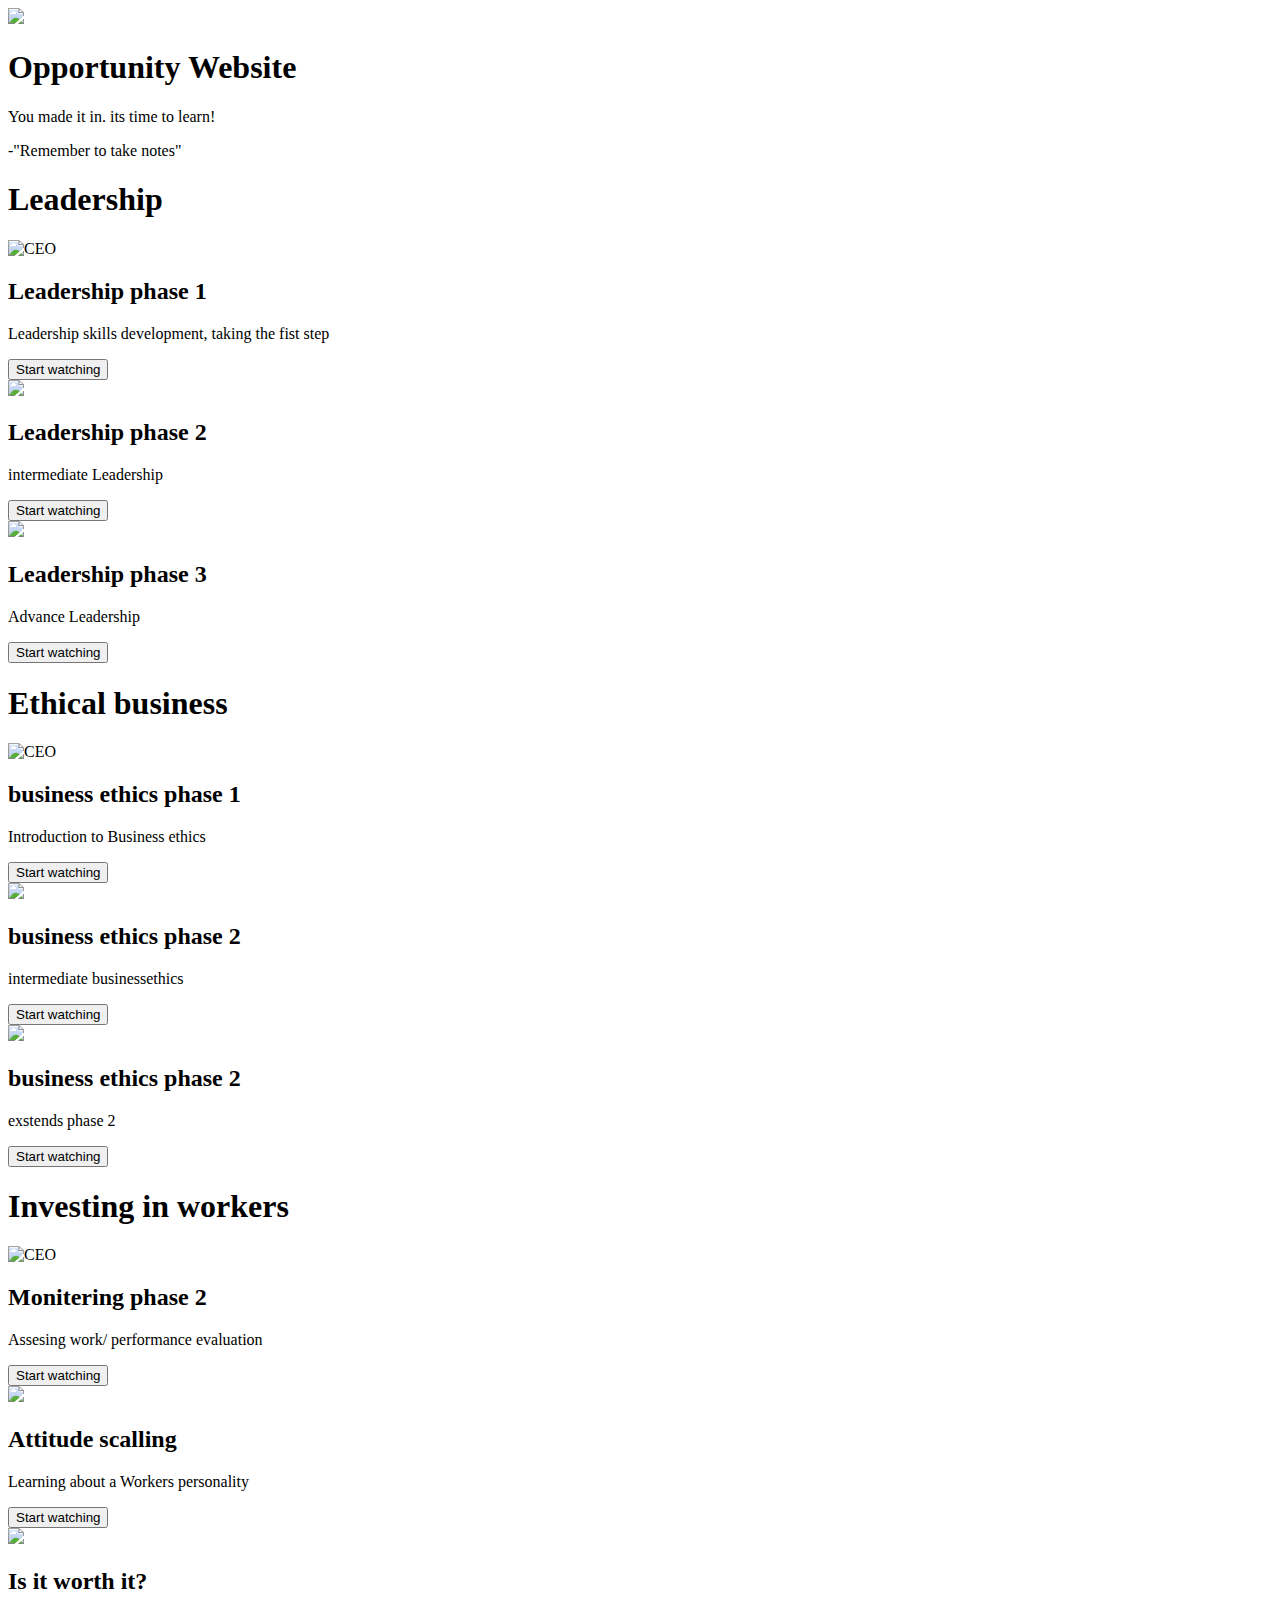
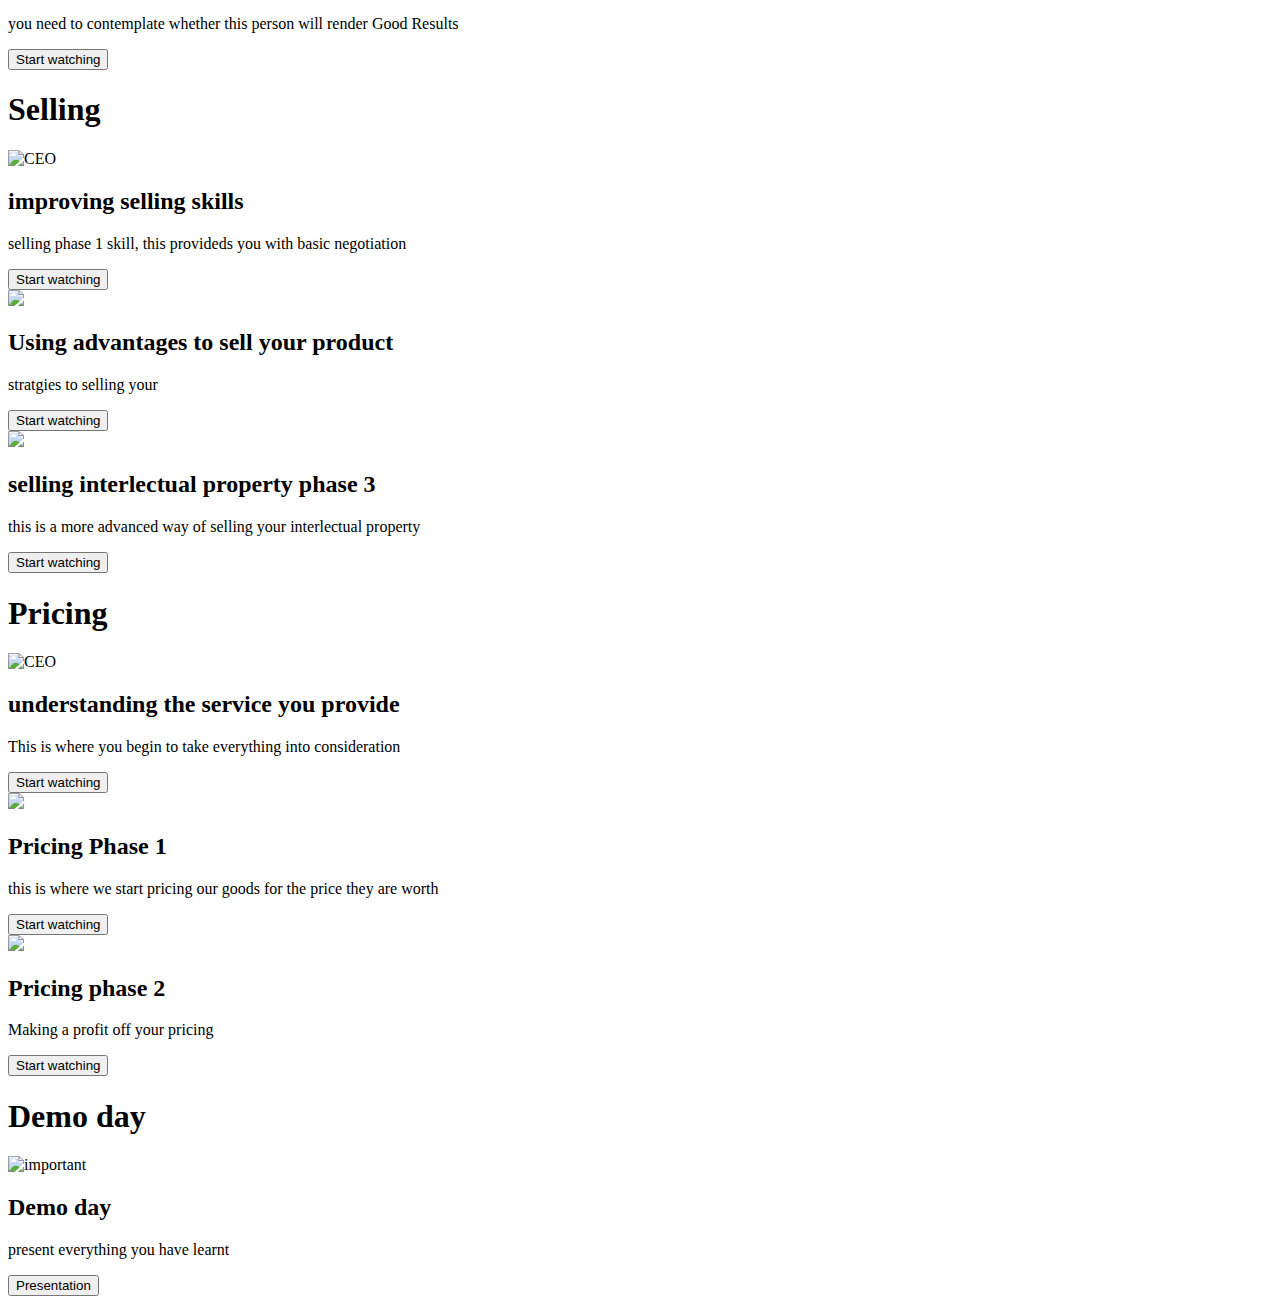
==== Learning.html @ a80efd55 "Add files via upload" ====
<!DOCTYPE html>
<html lang="en">
  <head>
    <meta charset="UTF-8" />
    <meta name="viewport" content="width=device-width, initial-scale=1.0" />
    <title>Opportunity</title>
    <link rel="stylesheet" href="style.css" />
    <link
      rel="stylesheet"
      href="https://cdnjs.cloudflare.com/ajax/libs/font-awesome/5.13.0/css/all.min.css"
    />
    <link
      href="https://fonts.googleapis.com/css2?family=Baloo+Da+2:wght@400;500;600;700;800&family=Josefin+Slab:ital,wght@0,400;0,600;1,300;1,400;1,600&family=Muli:ital,wght@0,300;0,400;0,500;1,300;1,400;1,500&display=swap"
      rel="stylesheet"
    />

</head>
<header class="header">
    <div class="img-wrapper">
      <img src="images/bg.jpg" />
    </div>
    <div class="banner">
      <h1>Opportunity Website</h1>
      <p>
        You made it in.  its time to learn!
       </p>

       <p>-"Remember to take notes"</p>
    </div>
  </header>


<section class="team">
    <div class="section-header">
      <h1 class="section-heading">Leadership </h1>
      <div class="underline"></div>
    </div>
    <div class="cards-wrapper">
      <div class="card" data-tilt>
        <div class="card-img-wrapper">
          <img src="images/LEAD-1.JPG" alt="CEO" />
        </div>
        <div class="card-info">
          <h2>Leadership phase 1  </h2>
          <h3></h3>
          <p>
            Leadership skills development, taking the fist step
          </p>
          <form method="get" action="#"><button type="submit">Start watching</button></form>
        </div>
      </div>
      <div class="card" data-tilt>
        <div class="card-img-wrapper">
          <img src="images/LEAD-2.JPG"  />
        </div>
        <div class="card-info">
          <h2>Leadership phase 2</h2>
         
          <p>
           intermediate Leadership
          </p>
          <form method="get" action="#"><button type="submit">Start watching</button></form>
        </div>
      </div>
      <div class="card" data-tilt>
        <div class="card-img-wrapper">
          <img src="images/LEAD-3.jpg" />
        </div>
        <div class="card-info">
          <h2>Leadership phase 3</h2>
          
          <p>
            Advance Leadership 
          </p>
          <form method="get" action="#"><button type="submit">Start watching</button></form>
        </div>
      </div>
    </div>
  </section>



  <section class="team">
    <div class="section-header">
      <h1 class="section-heading">Ethical business</h1>
      <div class="underline"></div>
    </div>
    <div class="cards-wrapper">
      <div class="card" data-tilt>
        <div class="card-img-wrapper">
          <img src="images/ethic-JPG.png" alt="CEO" />
        </div>
        <div class="card-info">
          <h2>business ethics phase 1 </h2>
          <h3></h3>
          <p>
           Introduction to Business ethics
          </p>
          <form method="get" action="#"><button type="submit">Start watching</button></form>
        </div>
      </div>
      <div class="card" data-tilt>
        <div class="card-img-wrapper">
          <img src="images/ethics-2.jpg"  />
        </div>
        <div class="card-info">
          <h2>business ethics phase 2</h2>
         
          <p>
           intermediate businessethics 
          </p>
          <form method="get" action="#"><button type="submit">Start watching</button></form>
        </div>
      </div>
      <div class="card" data-tilt>
        <div class="card-img-wrapper">
          <img src="images/ethic-1.jpg" />
        </div>
        <div class="card-info">
          <h2>business ethics phase 2</h2>
          
          <p>
            exstends phase 2
          </p>
          <form method="get" action="#"><button type="submit">Start watching</button></form>
        </div>
      </div>
    </div>
  </section>








  <section class="team">
    <div class="section-header">
      <h1 class="section-heading">Investing in workers</h1>
      <div class="underline"></div>
    </div>
    <div class="cards-wrapper">
      <div class="card" data-tilt>
        <div class="card-img-wrapper">
          <img src="images/Moni.png" alt="CEO" />
        </div>
        <div class="card-info">
          <h2>Monitering phase 2 </h2>
          <p>
            Assesing work/ performance evaluation 
          </p>
          <form method="get" action="#"><button type="submit">Start watching</button></form>
        </div>
      </div>
      <div class="card" data-tilt>
        <div class="card-img-wrapper">
          <img src="images/Att-1.JPG"  />
        </div>
        <div class="card-info">
          <h2>Attitude scalling </h2>
         
          <p>
           Learning about a Workers personality
          </p>
          <form method="get" action="#"><button type="submit">Start watching</button></form>
        </div>
      </div>
      <div class="card" data-tilt>
        <div class="card-img-wrapper">
          <img src="images/risk.JPG" />
        </div>
        <div class="card-info">
          <h2>Is it worth it?</h2>
          
          <p>
           you need to contemplate whether this person will render Good Results 
          </p>
          <form method="get" action="#"><button type="submit">Start watching</button></form>
        </div>
      </div>
    </div>
  </section>







  <section class="team">
    <div class="section-header">
      <h1 class="section-heading">Selling </h1>
      <div class="underline"></div>
    </div>
    <div class="cards-wrapper">
      <div class="card" data-tilt>
        <div class="card-img-wrapper">
          <img src="images/selling.png" alt="CEO" />
        </div>
        <div class="card-info">
          <h2>improving selling skills </h2>
          <h3></h3>
          <p>
            selling phase 1 skill, this provideds you with basic negotiation 
          </p>
          <form method="get" action="#"><button type="submit">Start watching</button></form>
        </div>
      </div>
      <div class="card" data-tilt>
        <div class="card-img-wrapper">
          <img src="images/straties.jpg"  />
        </div>
        <div class="card-info">
          <h2>Using advantages to sell your product</h2>
         
          <p>
            stratgies to selling your 
          </p>
          <form method="get" action="#"><button type="submit">Start watching</button></form>
        </div>
      </div>
      <div class="card" data-tilt>
        <div class="card-img-wrapper">
          <img src="images/sell.png" />
        </div>
        <div class="card-info">
          <h2>selling interlectual property phase 3 </h2>
          
          <p>
            this is a more advanced way of selling your interlectual property
          </p>
          <form method="get" action="#"><button type="submit">Start watching</button></form>
        </div>
      </div>
    </div>
  </section>





  <section class="team">
    <div class="section-header">
      <h1 class="section-heading">Pricing</h1>
      <div class="underline"></div>
    </div>
    <div class="cards-wrapper">
      <div class="card" data-tilt>
        <div class="card-img-wrapper">
          <img src="images/product.JPG" alt="CEO" />
        </div>
        <div class="card-info">
          <h2>understanding the service you provide </h2>
          <h3></h3>
          <p>
            This is where you begin to take everything into consideration
          </p>
          <form method="get" action="#"><button type="submit">Start watching</button></form>
        </div>
      </div>
      <div class="card" data-tilt>
        <div class="card-img-wrapper">
          <img src="images/cost.png"  />
        </div>
        <div class="card-info">
          <h2>Pricing Phase 1</h2>
         
          <p>
            this is where we start pricing our goods for the price they are worth
          </p>
          <form method="get" action="#"><button type="submit">Start watching</button></form>
        </div>
      </div>
      <div class="card" data-tilt>
        <div class="card-img-wrapper">
          <img src="images/price-2.jpg" />
        </div>
        <div class="card-info">
          <h2>Pricing phase 2 </h2>
          
          <p>
            Making a profit off your pricing 
          </p>
          <form method="get" action="#"><button type="submit">Start watching</button></form>
        </div>
      </div>
    </div>
  </section>


  <section class="team">
    <div class="section-header">
      <h1 class="section-heading">Demo day</h1>
      <div class="underline"></div>
    </div>
    <div class="cards-wrapper">
      <div class="card" data-tilt>
        <div class="card-img-wrapper">
          <img src="images/DEMOO.gif" alt="important" />
        </div>
        <div class="card-info">
          <h2>Demo day </h2>
          <h3></h3>
          <p>
            present everything you have learnt
          </p>
          <form method="get" action="Demoday.html"><button type="submit">Presentation</button></form>
        </div>
      </div>


<body>
    





<script src="script.js"></script>
<script
  src="https://code.jquery.com/jquery-3.5.1.js"
  integrity="sha256-QWo7LDvxbWT2tbbQ97B53yJnYU3WhH/C8ycbRAkjPDc="
  crossorigin="anonymous"
></script>
<script src="tilt.js"></script>
</body>
</html>
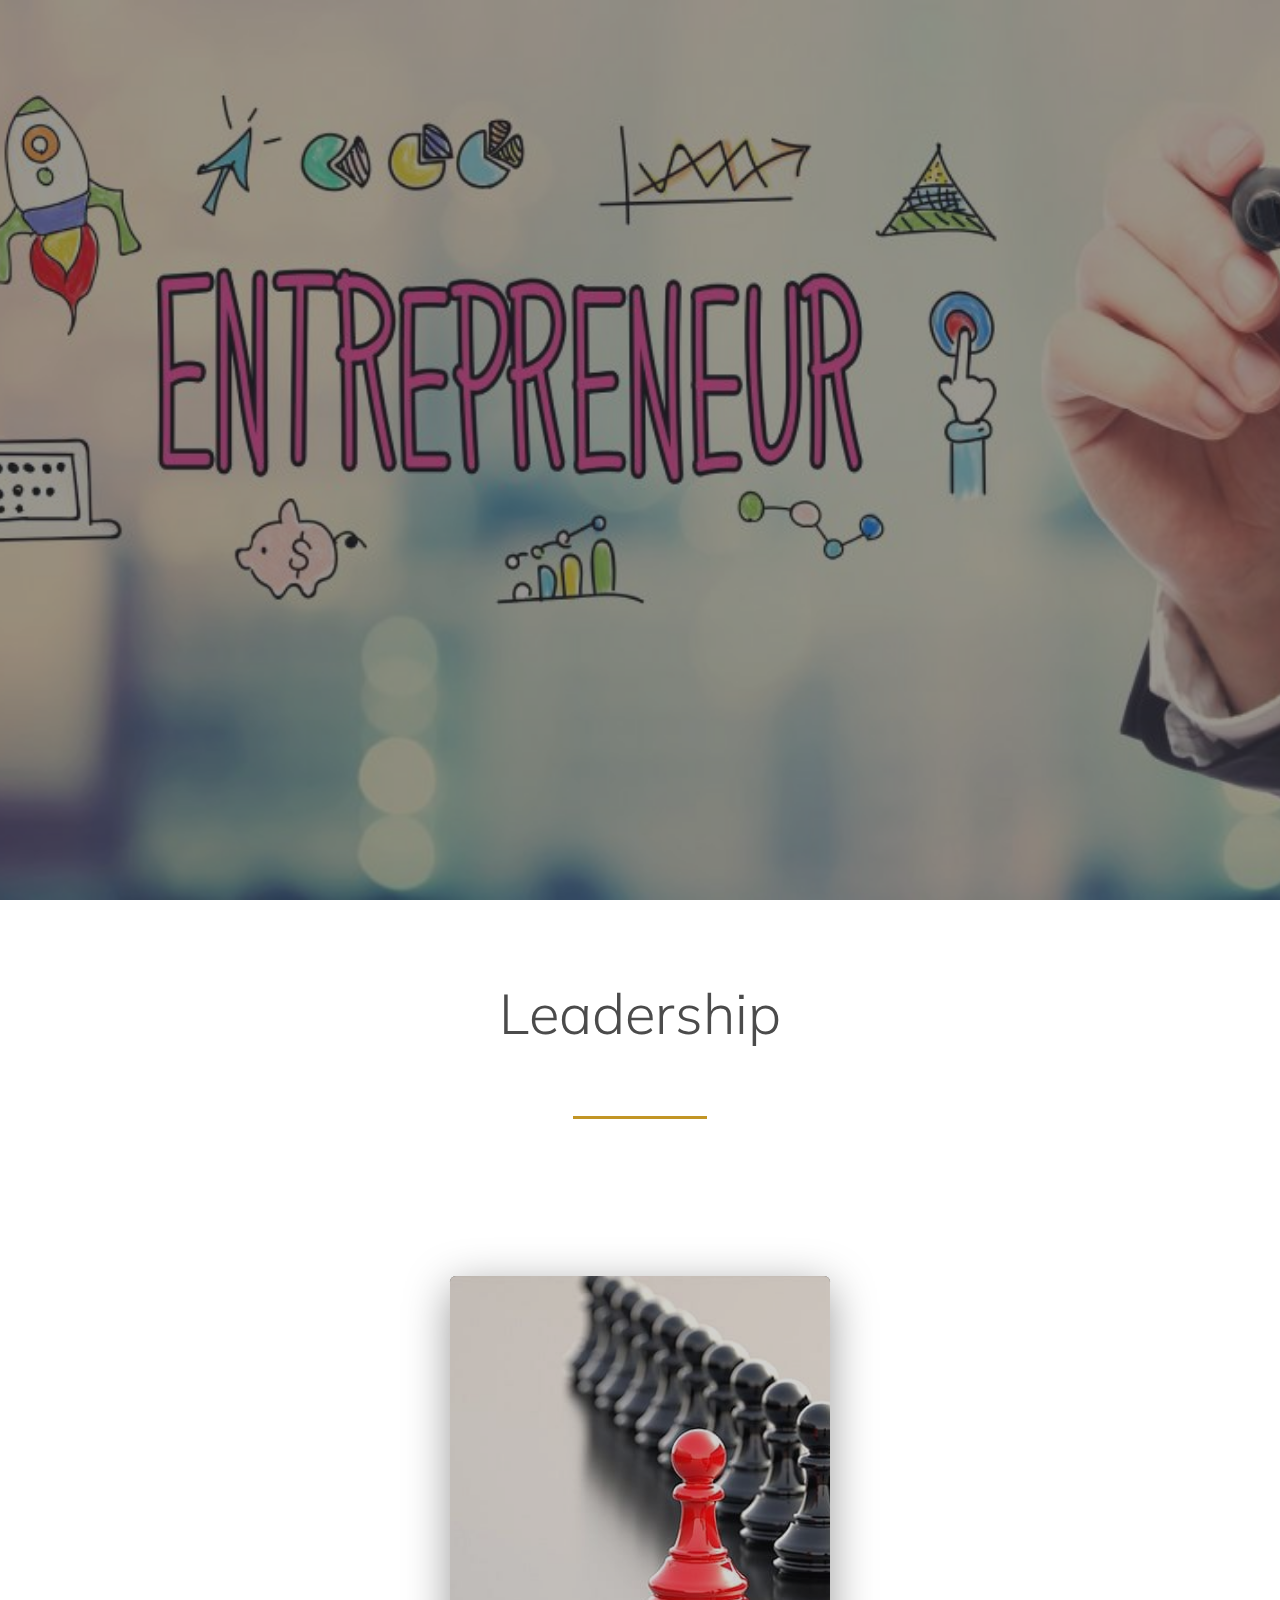
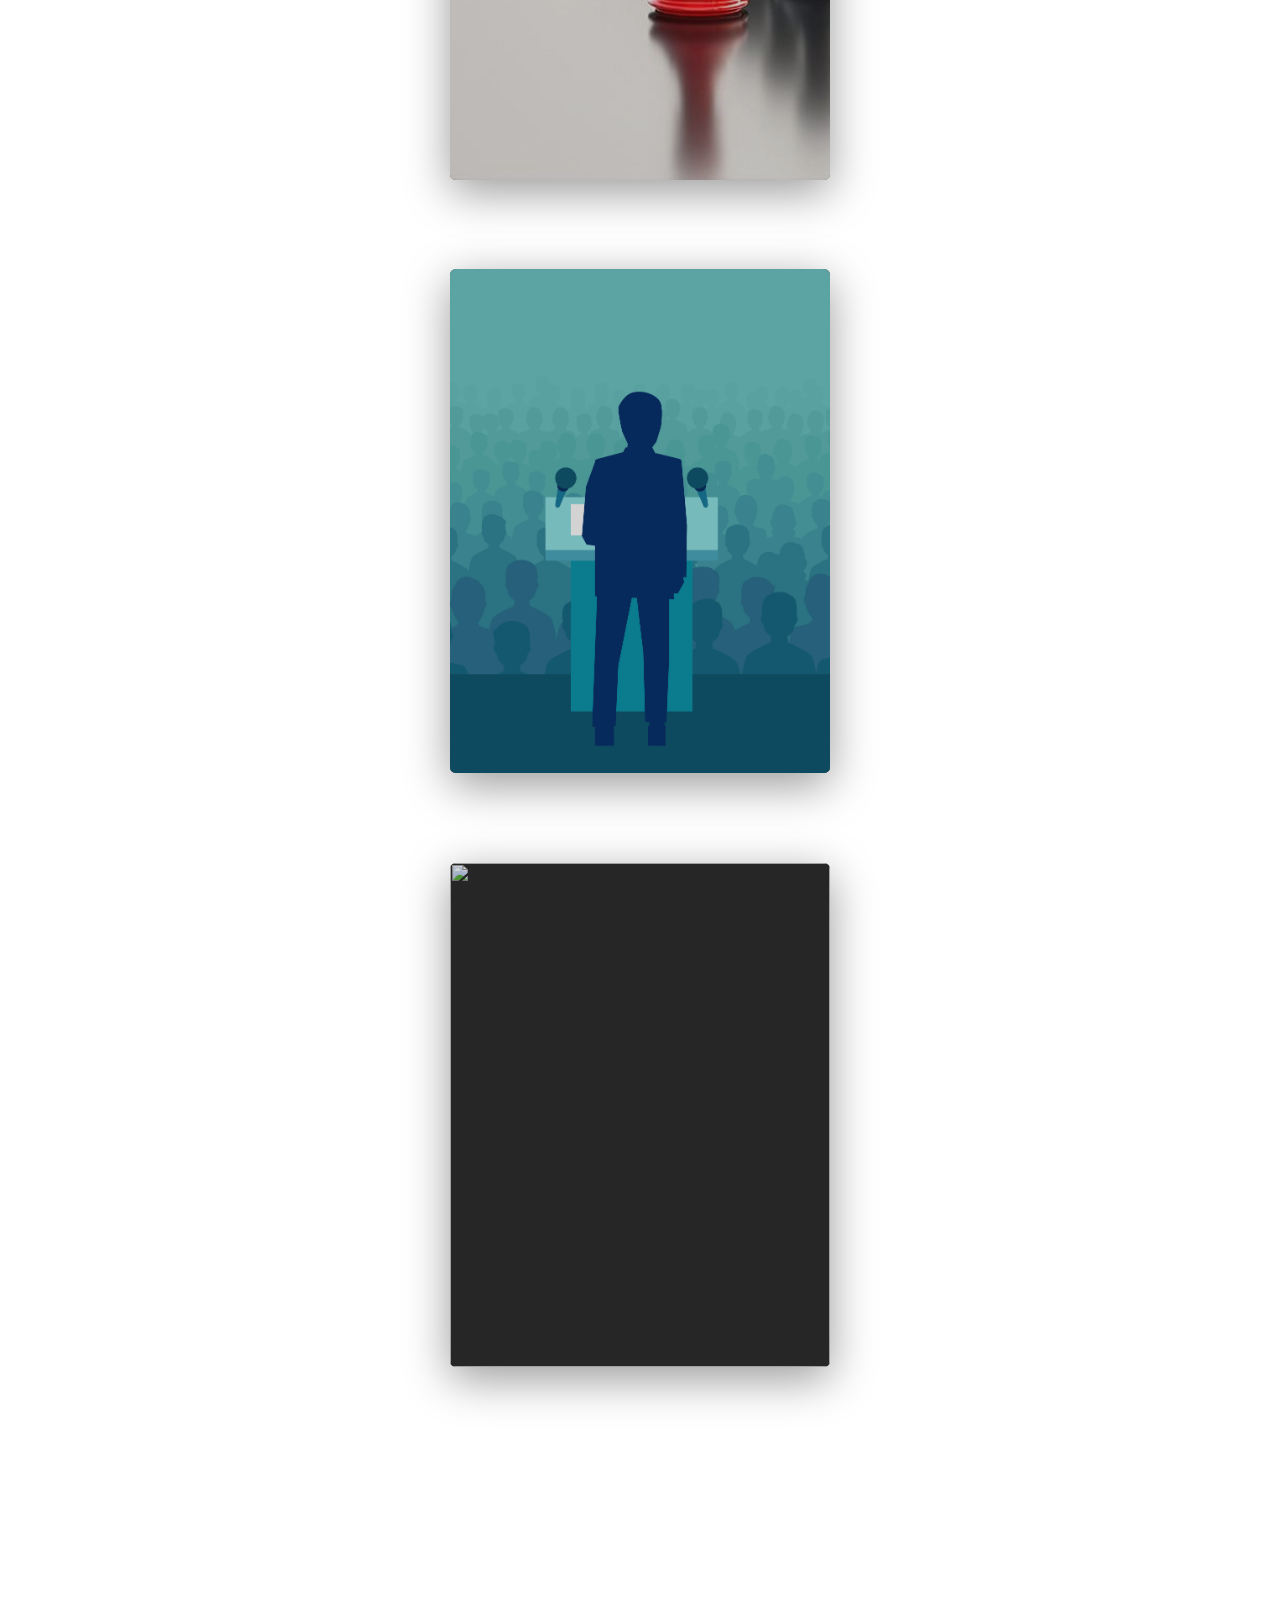
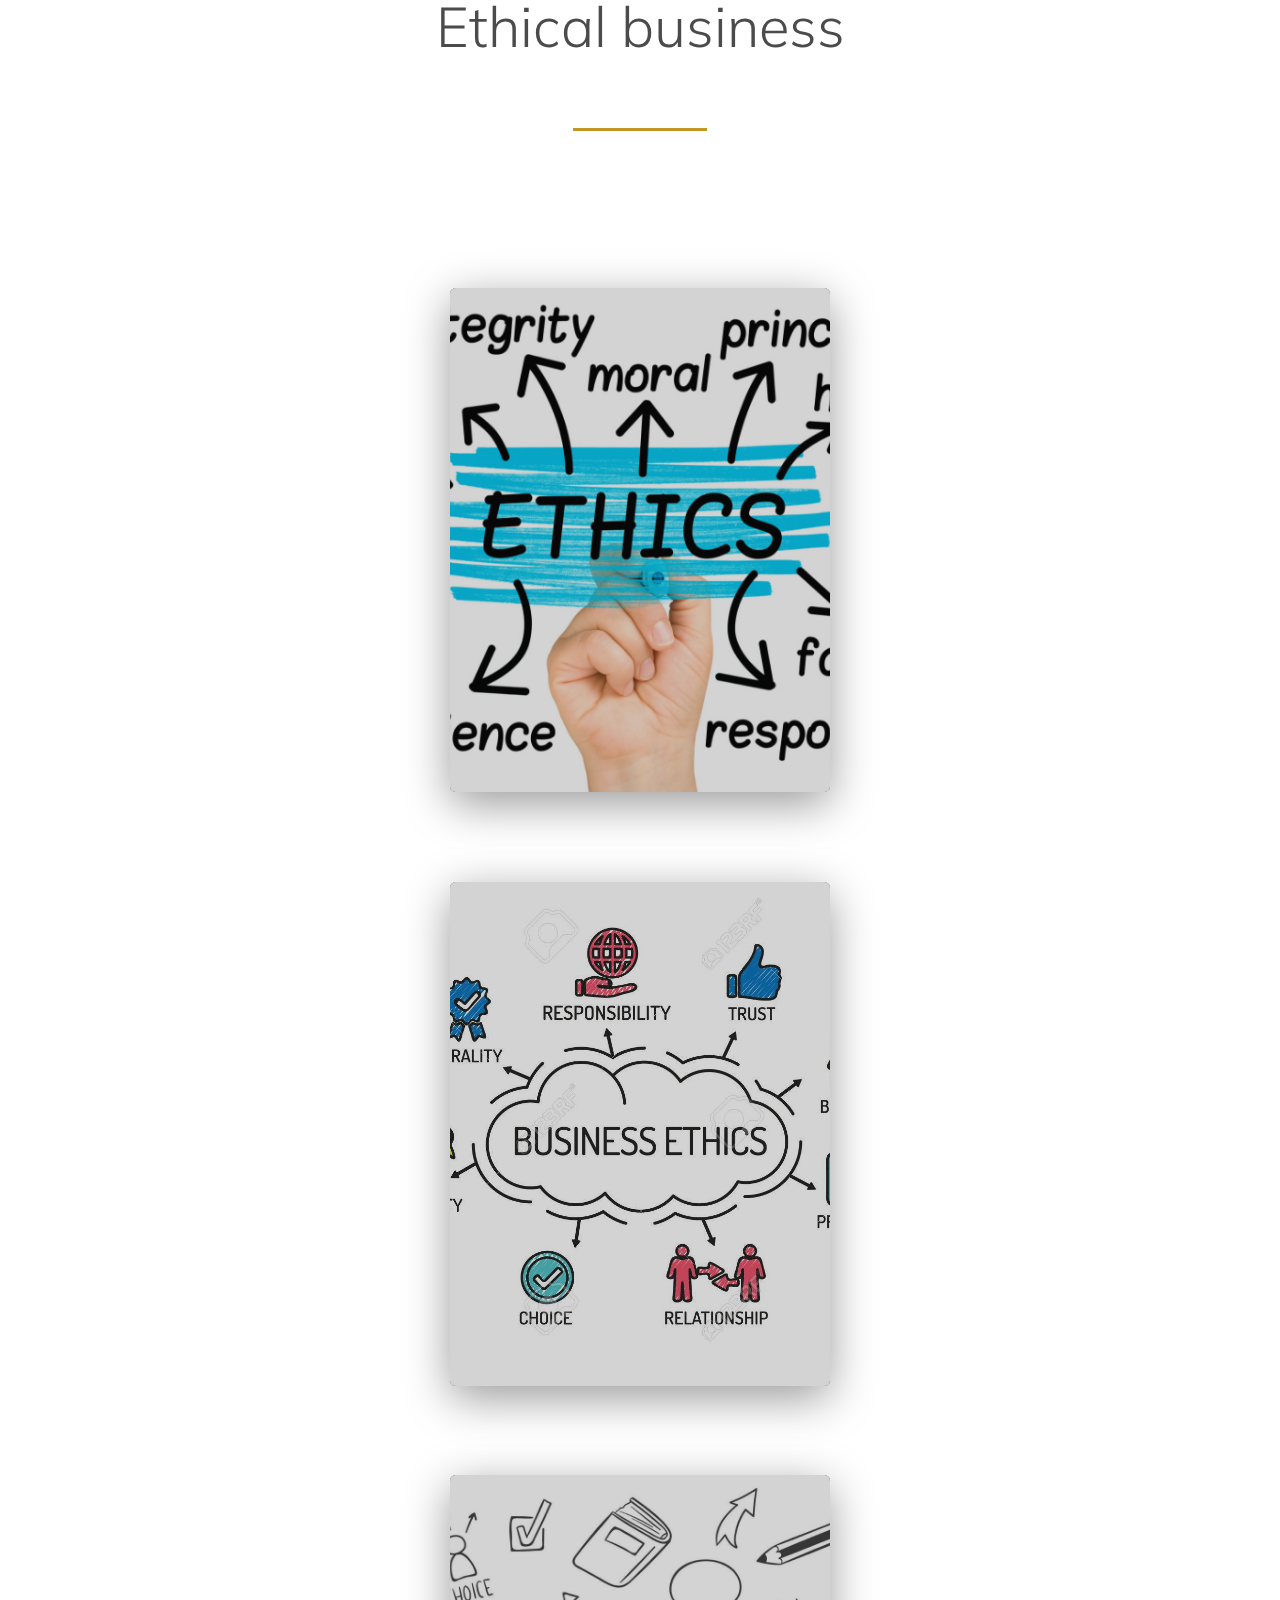
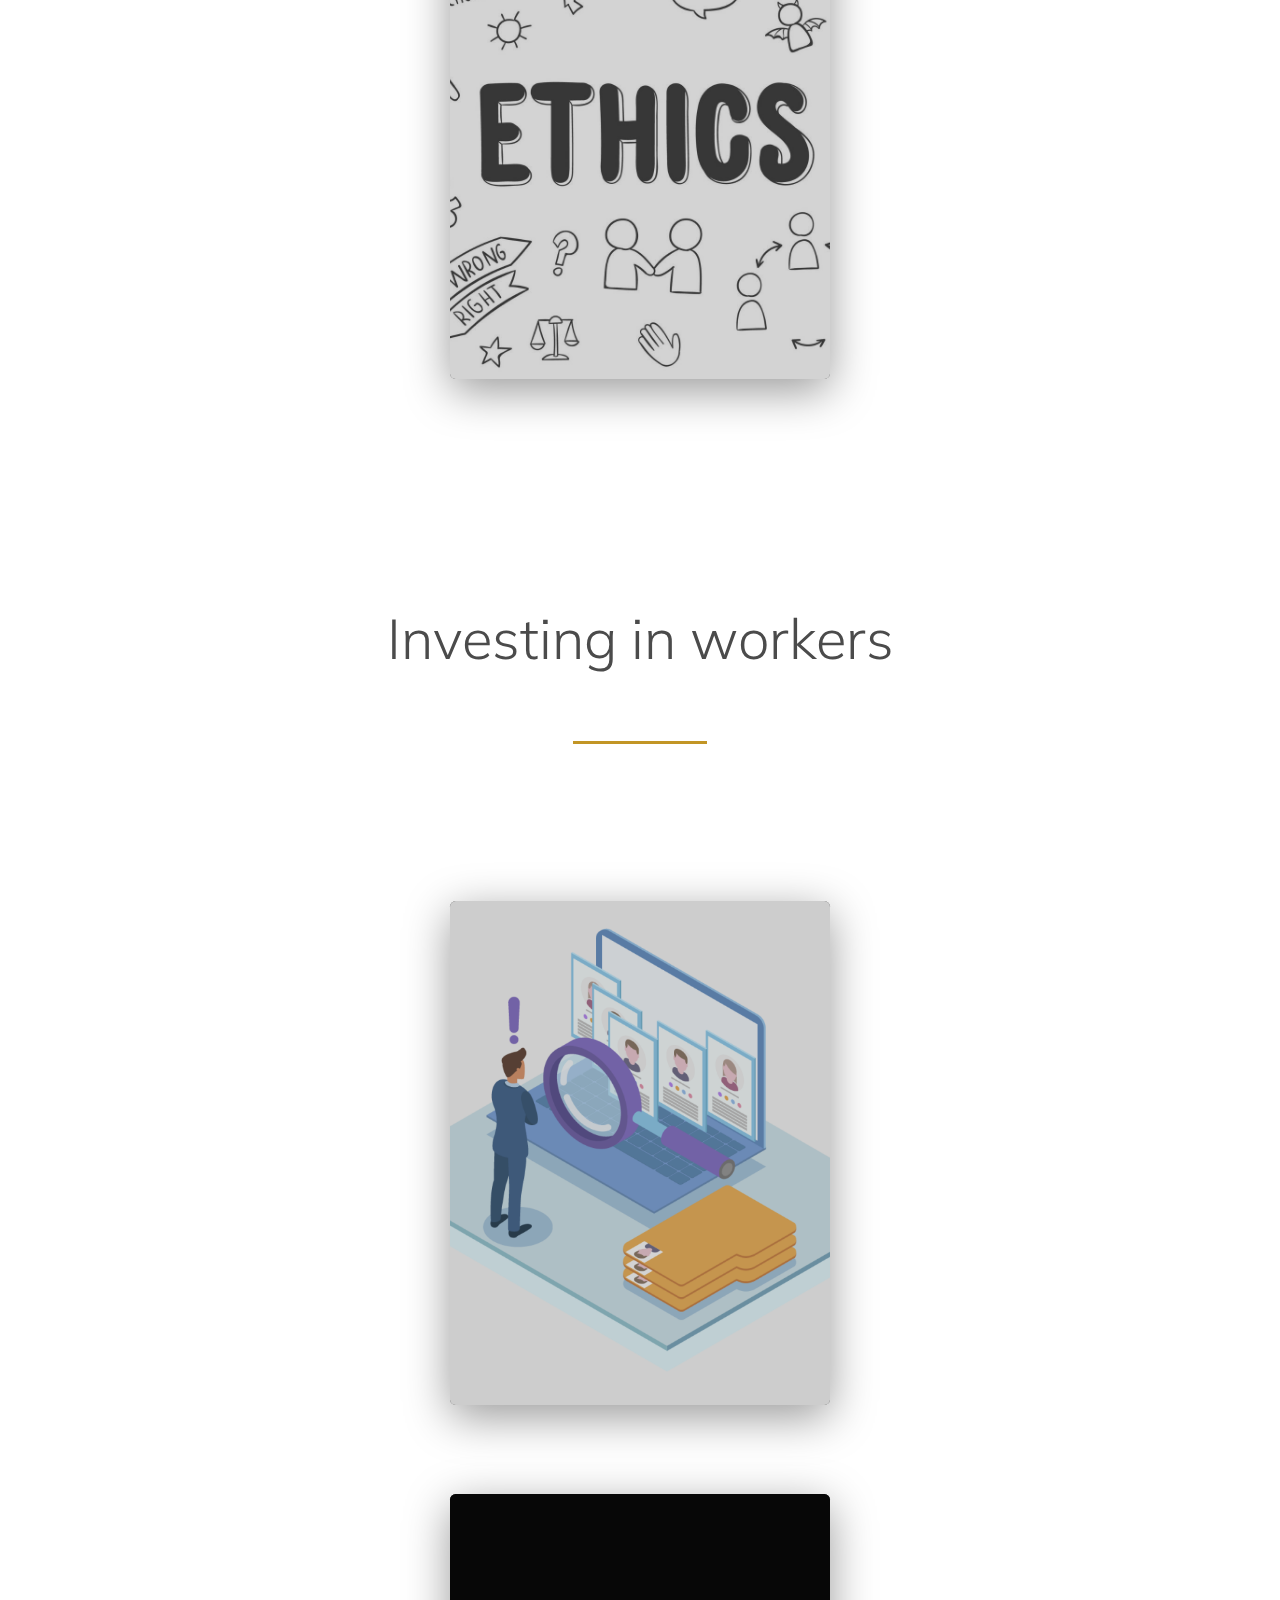
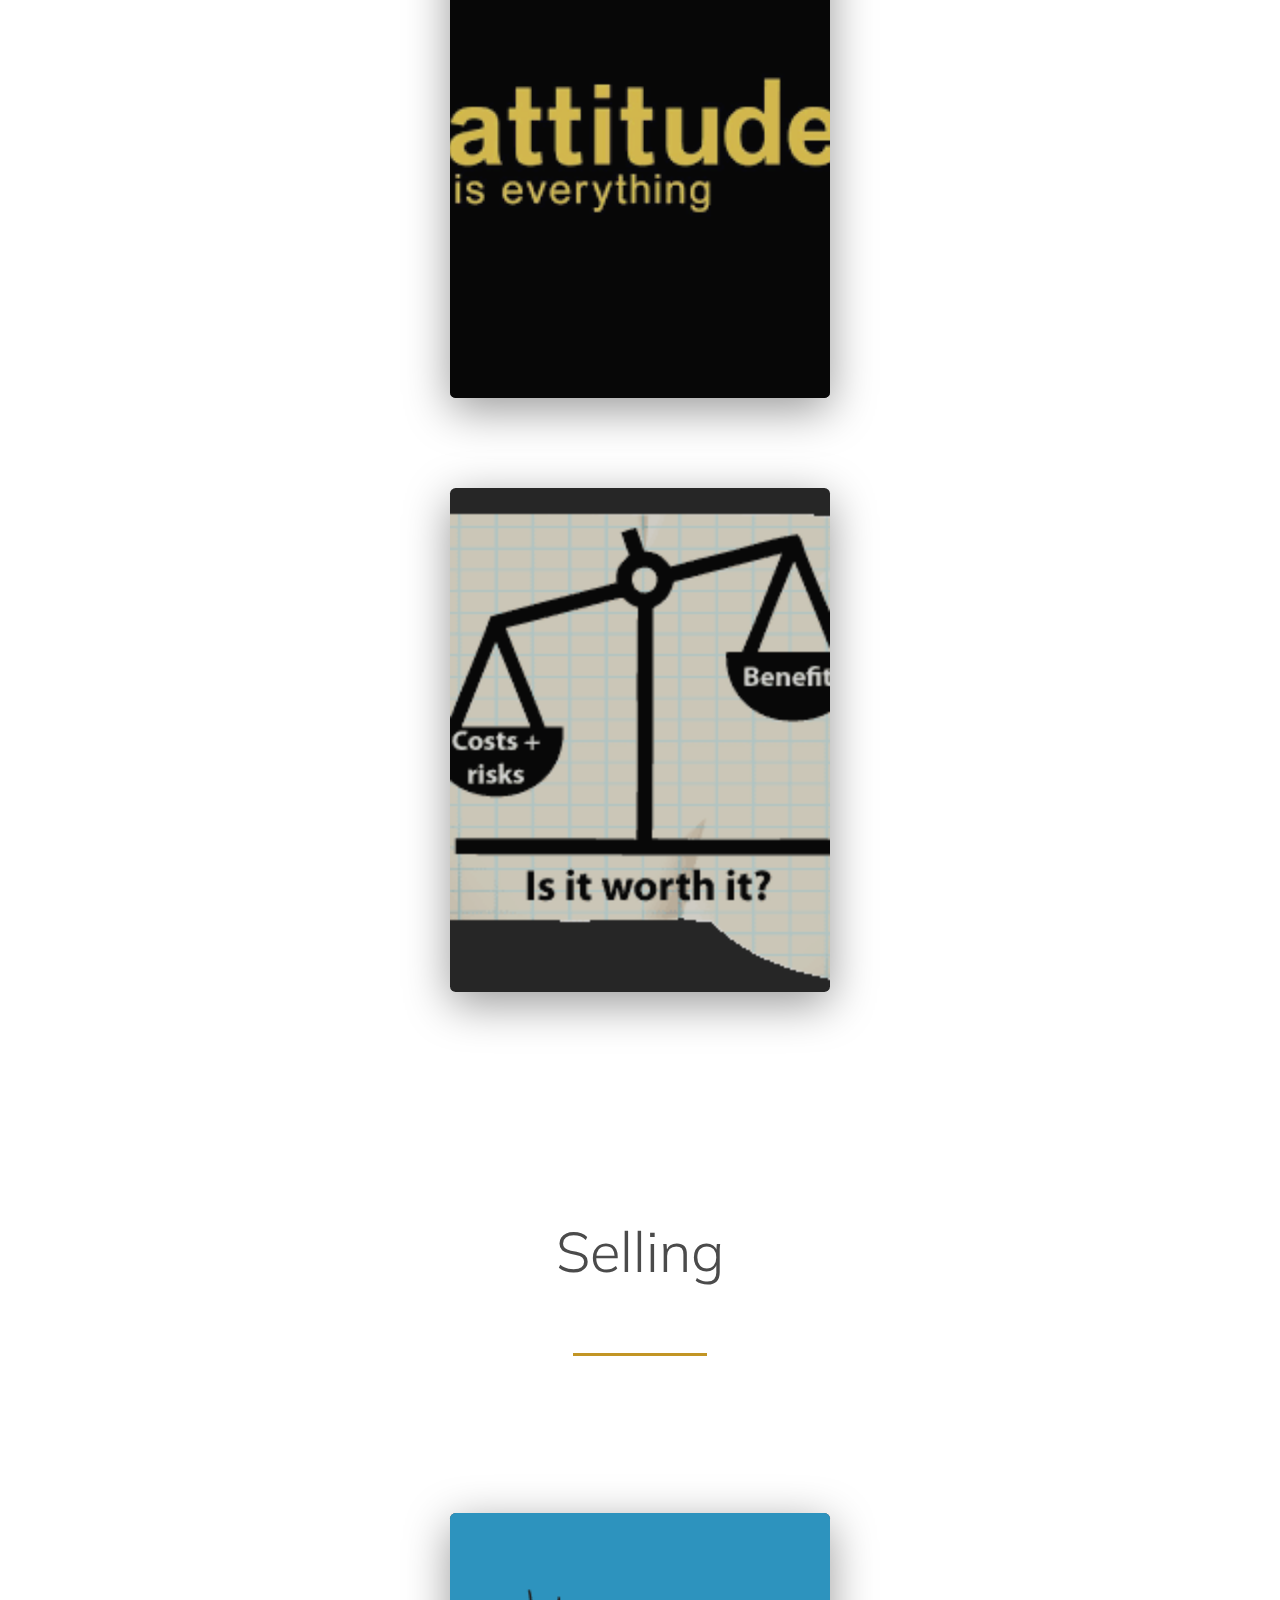
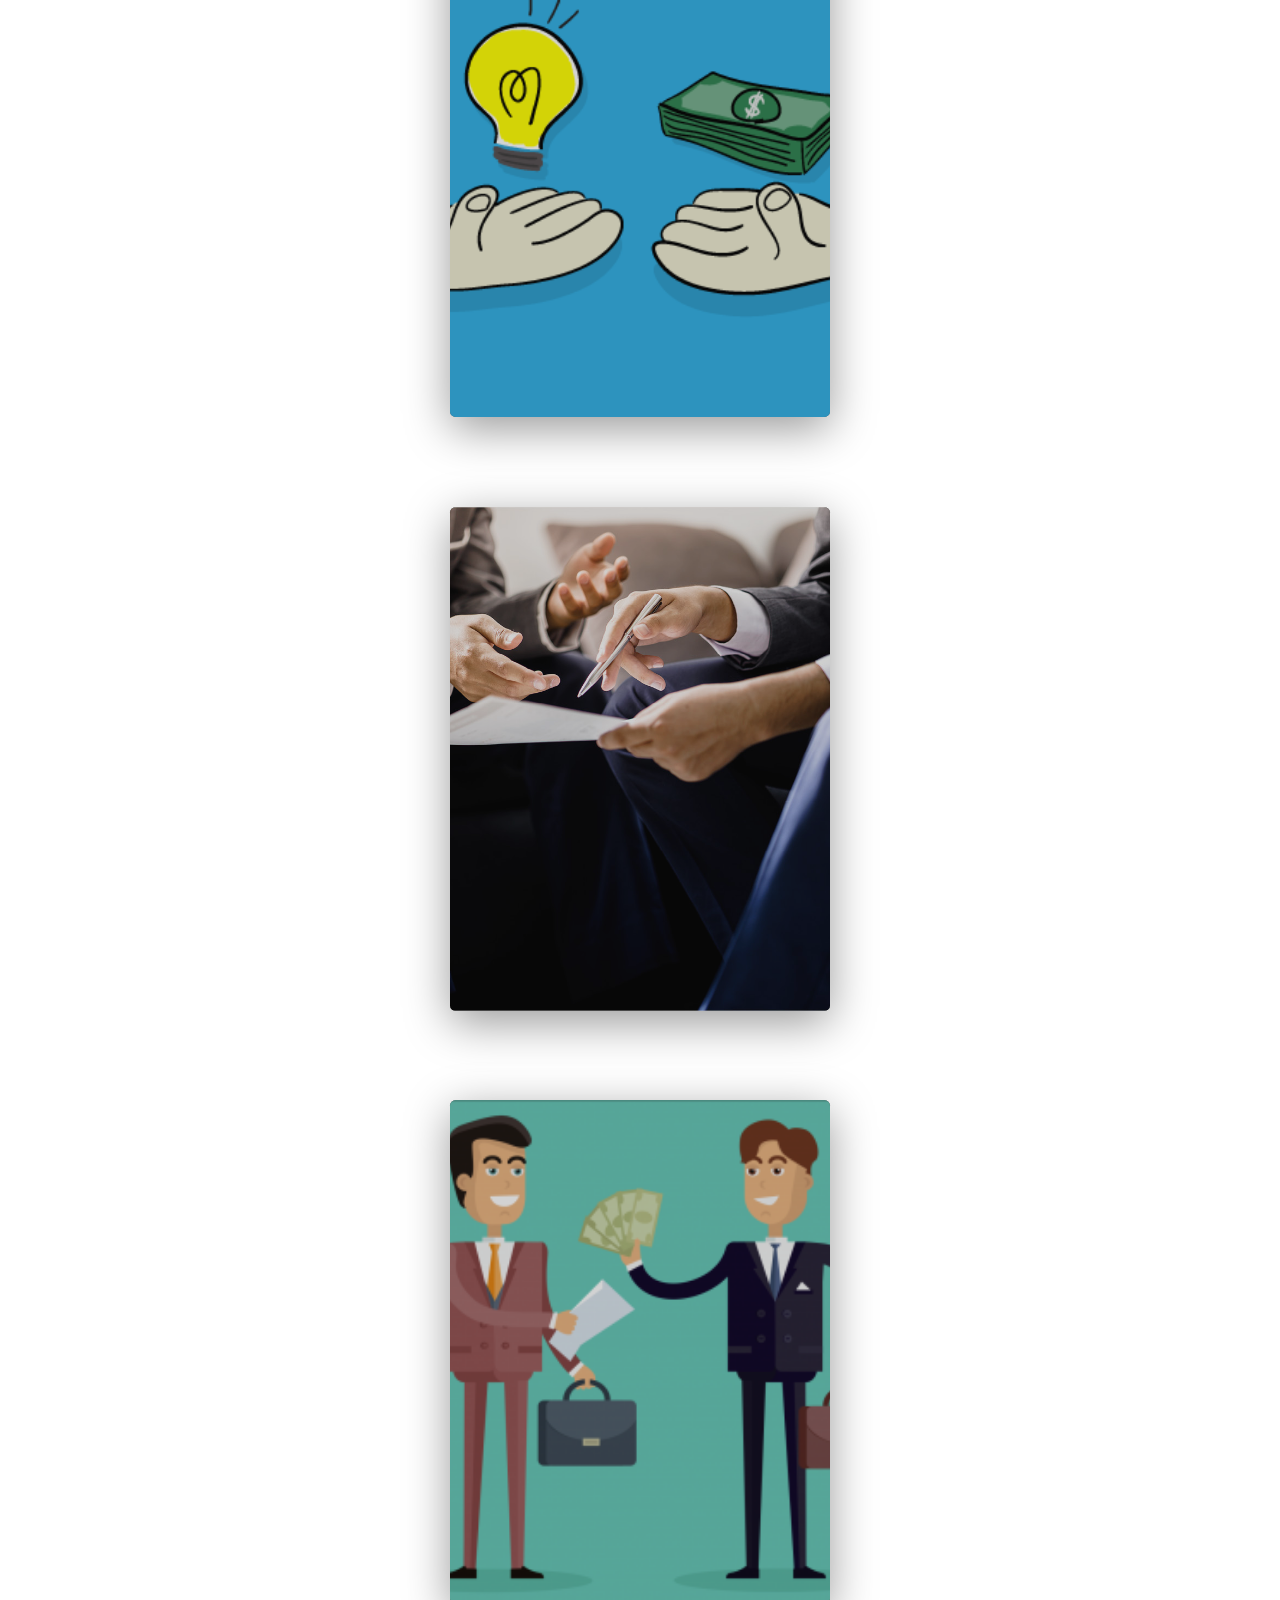
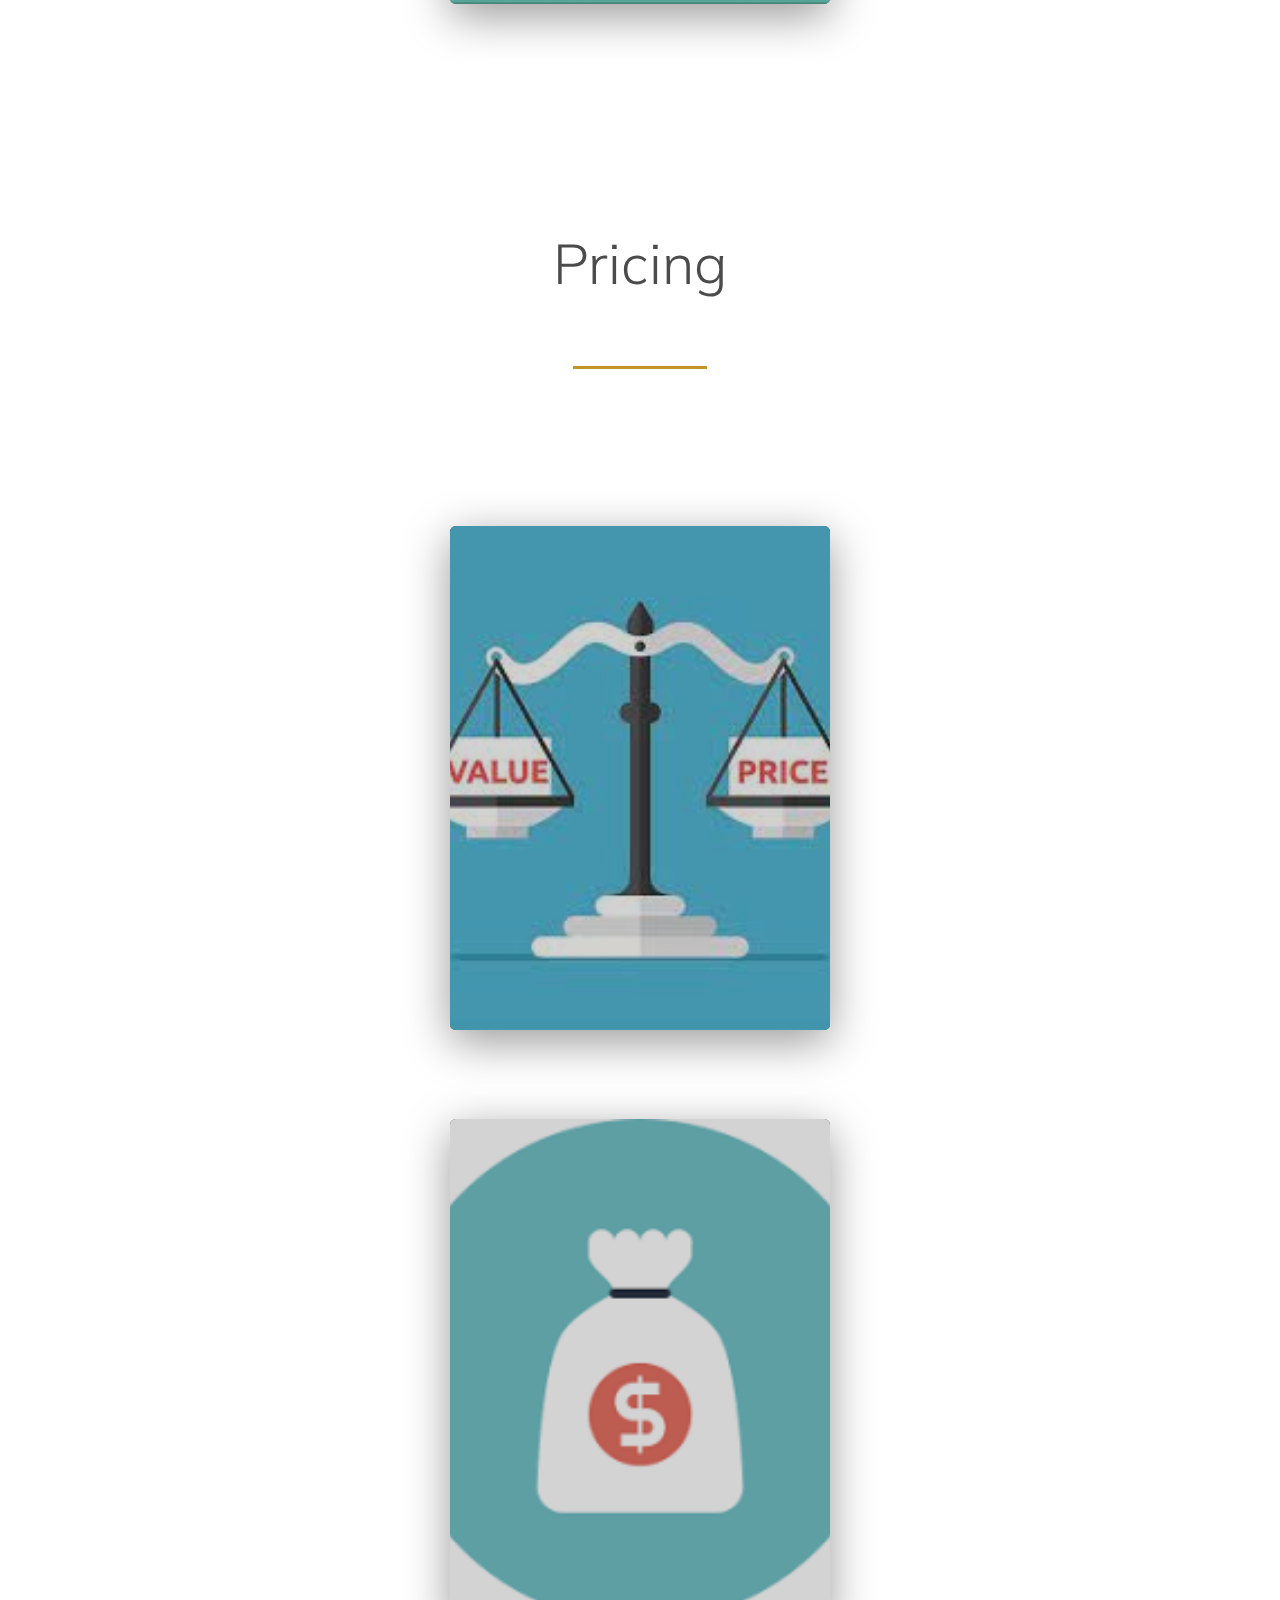
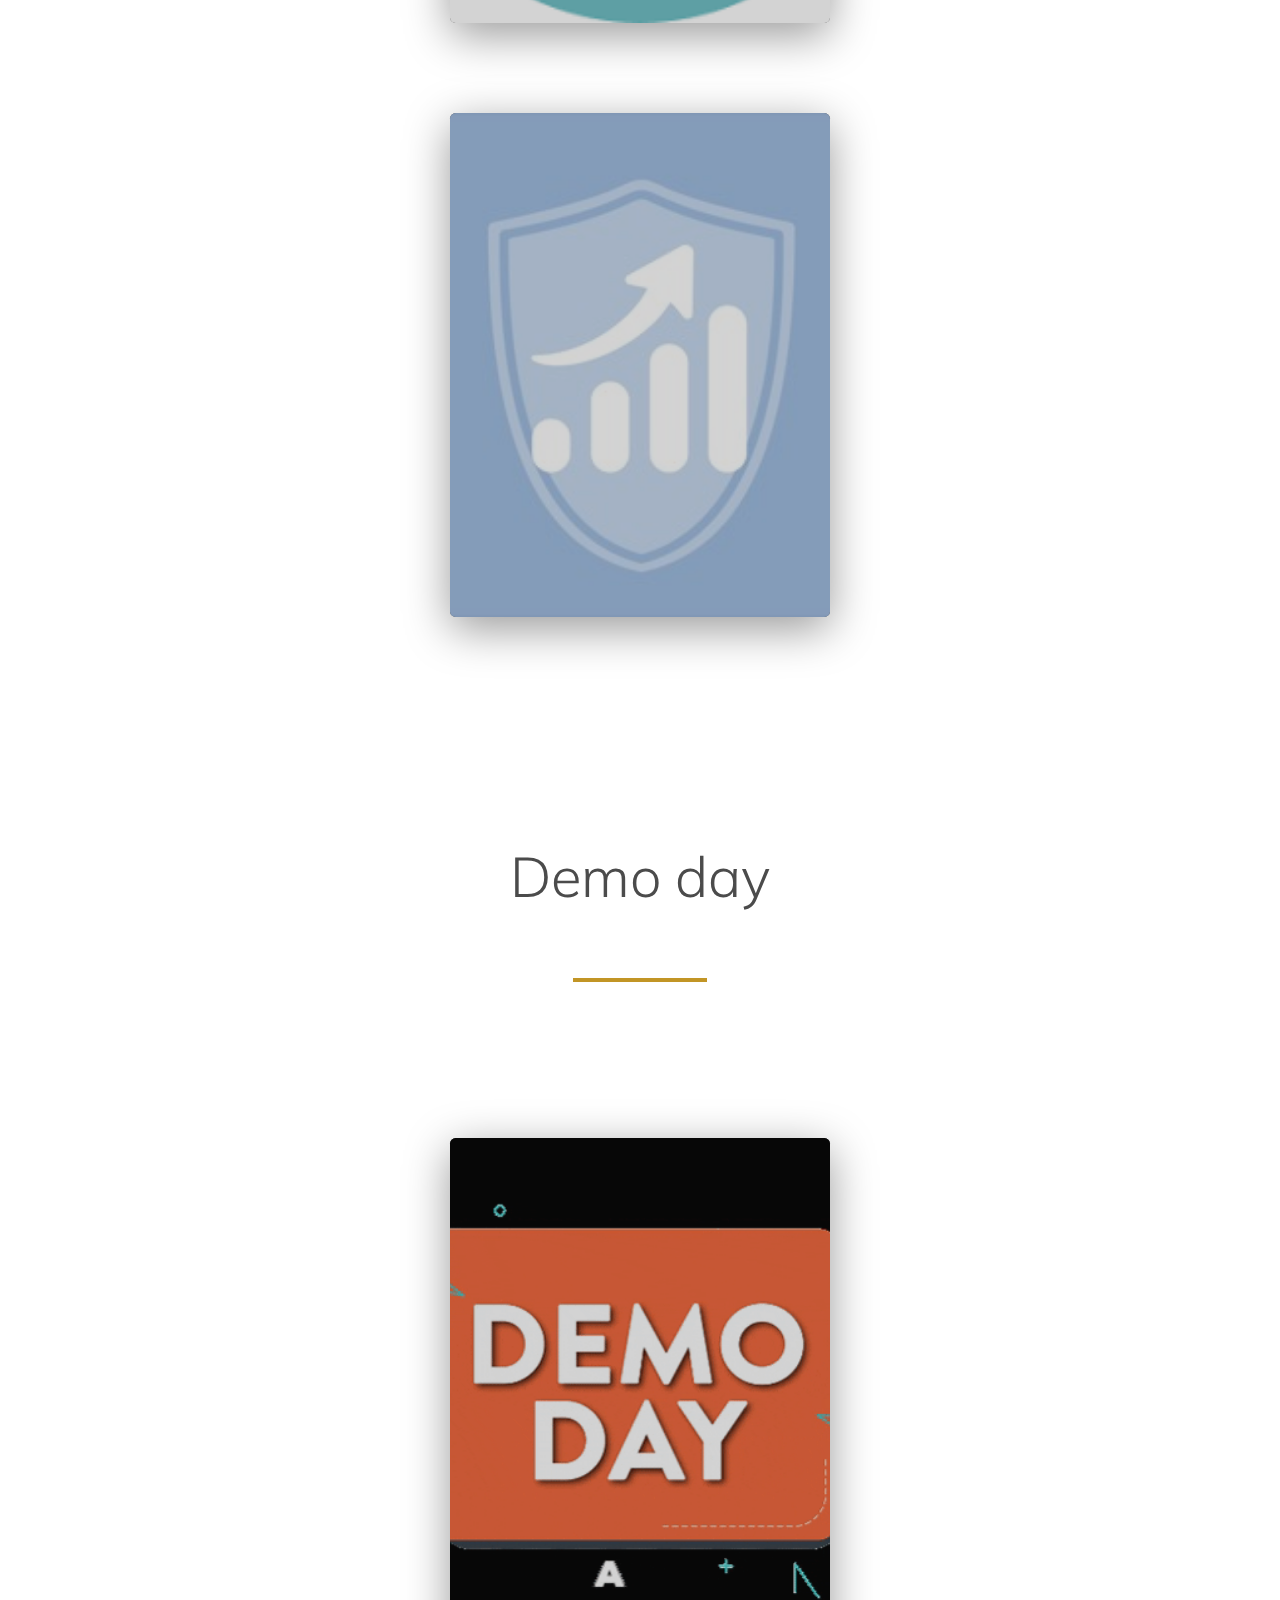
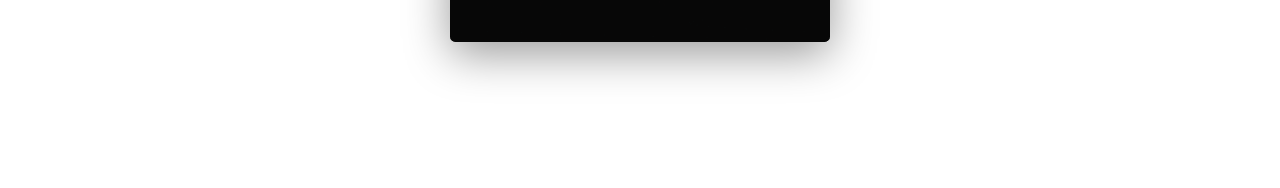
==== commit 3a84832d: "added stuff" ====
--- a/Learning.html
+++ b/Learning.html
@@ -1,328 +1,328 @@
-<!DOCTYPE html>
-<html lang="en">
-  <head>
-    <meta charset="UTF-8" />
-    <meta name="viewport" content="width=device-width, initial-scale=1.0" />
-    <title>Opportunity</title>
-    <link rel="stylesheet" href="style.css" />
-    <link
-      rel="stylesheet"
-      href="https://cdnjs.cloudflare.com/ajax/libs/font-awesome/5.13.0/css/all.min.css"
-    />
-    <link
-      href="https://fonts.googleapis.com/css2?family=Baloo+Da+2:wght@400;500;600;700;800&family=Josefin+Slab:ital,wght@0,400;0,600;1,300;1,400;1,600&family=Muli:ital,wght@0,300;0,400;0,500;1,300;1,400;1,500&display=swap"
-      rel="stylesheet"
-    />
-
-</head>
-<header class="header">
-    <div class="img-wrapper">
-      <img src="images/bg.jpg" />
-    </div>
-    <div class="banner">
-      <h1>Opportunity Website</h1>
-      <p>
-        You made it in.  its time to learn!
-       </p>
-
-       <p>-"Remember to take notes"</p>
-    </div>
-  </header>
-
-
-<section class="team">
-    <div class="section-header">
-      <h1 class="section-heading">Leadership </h1>
-      <div class="underline"></div>
-    </div>
-    <div class="cards-wrapper">
-      <div class="card" data-tilt>
-        <div class="card-img-wrapper">
-          <img src="images/LEAD-1.JPG" alt="CEO" />
-        </div>
-        <div class="card-info">
-          <h2>Leadership phase 1  </h2>
-          <h3></h3>
-          <p>
-            Leadership skills development, taking the fist step
-          </p>
-          <form method="get" action="#"><button type="submit">Start watching</button></form>
-        </div>
-      </div>
-      <div class="card" data-tilt>
-        <div class="card-img-wrapper">
-          <img src="images/LEAD-2.JPG"  />
-        </div>
-        <div class="card-info">
-          <h2>Leadership phase 2</h2>
-         
-          <p>
-           intermediate Leadership
-          </p>
-          <form method="get" action="#"><button type="submit">Start watching</button></form>
-        </div>
-      </div>
-      <div class="card" data-tilt>
-        <div class="card-img-wrapper">
-          <img src="images/LEAD-3.jpg" />
-        </div>
-        <div class="card-info">
-          <h2>Leadership phase 3</h2>
-          
-          <p>
-            Advance Leadership 
-          </p>
-          <form method="get" action="#"><button type="submit">Start watching</button></form>
-        </div>
-      </div>
-    </div>
-  </section>
-
-
-
-  <section class="team">
-    <div class="section-header">
-      <h1 class="section-heading">Ethical business</h1>
-      <div class="underline"></div>
-    </div>
-    <div class="cards-wrapper">
-      <div class="card" data-tilt>
-        <div class="card-img-wrapper">
-          <img src="images/ethic-JPG.png" alt="CEO" />
-        </div>
-        <div class="card-info">
-          <h2>business ethics phase 1 </h2>
-          <h3></h3>
-          <p>
-           Introduction to Business ethics
-          </p>
-          <form method="get" action="#"><button type="submit">Start watching</button></form>
-        </div>
-      </div>
-      <div class="card" data-tilt>
-        <div class="card-img-wrapper">
-          <img src="images/ethics-2.jpg"  />
-        </div>
-        <div class="card-info">
-          <h2>business ethics phase 2</h2>
-         
-          <p>
-           intermediate businessethics 
-          </p>
-          <form method="get" action="#"><button type="submit">Start watching</button></form>
-        </div>
-      </div>
-      <div class="card" data-tilt>
-        <div class="card-img-wrapper">
-          <img src="images/ethic-1.jpg" />
-        </div>
-        <div class="card-info">
-          <h2>business ethics phase 2</h2>
-          
-          <p>
-            exstends phase 2
-          </p>
-          <form method="get" action="#"><button type="submit">Start watching</button></form>
-        </div>
-      </div>
-    </div>
-  </section>
-
-
-
-
-
-
-
-
-  <section class="team">
-    <div class="section-header">
-      <h1 class="section-heading">Investing in workers</h1>
-      <div class="underline"></div>
-    </div>
-    <div class="cards-wrapper">
-      <div class="card" data-tilt>
-        <div class="card-img-wrapper">
-          <img src="images/Moni.png" alt="CEO" />
-        </div>
-        <div class="card-info">
-          <h2>Monitering phase 2 </h2>
-          <p>
-            Assesing work/ performance evaluation 
-          </p>
-          <form method="get" action="#"><button type="submit">Start watching</button></form>
-        </div>
-      </div>
-      <div class="card" data-tilt>
-        <div class="card-img-wrapper">
-          <img src="images/Att-1.JPG"  />
-        </div>
-        <div class="card-info">
-          <h2>Attitude scalling </h2>
-         
-          <p>
-           Learning about a Workers personality
-          </p>
-          <form method="get" action="#"><button type="submit">Start watching</button></form>
-        </div>
-      </div>
-      <div class="card" data-tilt>
-        <div class="card-img-wrapper">
-          <img src="images/risk.JPG" />
-        </div>
-        <div class="card-info">
-          <h2>Is it worth it?</h2>
-          
-          <p>
-           you need to contemplate whether this person will render Good Results 
-          </p>
-          <form method="get" action="#"><button type="submit">Start watching</button></form>
-        </div>
-      </div>
-    </div>
-  </section>
-
-
-
-
-
-
-
-  <section class="team">
-    <div class="section-header">
-      <h1 class="section-heading">Selling </h1>
-      <div class="underline"></div>
-    </div>
-    <div class="cards-wrapper">
-      <div class="card" data-tilt>
-        <div class="card-img-wrapper">
-          <img src="images/selling.png" alt="CEO" />
-        </div>
-        <div class="card-info">
-          <h2>improving selling skills </h2>
-          <h3></h3>
-          <p>
-            selling phase 1 skill, this provideds you with basic negotiation 
-          </p>
-          <form method="get" action="#"><button type="submit">Start watching</button></form>
-        </div>
-      </div>
-      <div class="card" data-tilt>
-        <div class="card-img-wrapper">
-          <img src="images/straties.jpg"  />
-        </div>
-        <div class="card-info">
-          <h2>Using advantages to sell your product</h2>
-         
-          <p>
-            stratgies to selling your 
-          </p>
-          <form method="get" action="#"><button type="submit">Start watching</button></form>
-        </div>
-      </div>
-      <div class="card" data-tilt>
-        <div class="card-img-wrapper">
-          <img src="images/sell.png" />
-        </div>
-        <div class="card-info">
-          <h2>selling interlectual property phase 3 </h2>
-          
-          <p>
-            this is a more advanced way of selling your interlectual property
-          </p>
-          <form method="get" action="#"><button type="submit">Start watching</button></form>
-        </div>
-      </div>
-    </div>
-  </section>
-
-
-
-
-
-  <section class="team">
-    <div class="section-header">
-      <h1 class="section-heading">Pricing</h1>
-      <div class="underline"></div>
-    </div>
-    <div class="cards-wrapper">
-      <div class="card" data-tilt>
-        <div class="card-img-wrapper">
-          <img src="images/product.JPG" alt="CEO" />
-        </div>
-        <div class="card-info">
-          <h2>understanding the service you provide </h2>
-          <h3></h3>
-          <p>
-            This is where you begin to take everything into consideration
-          </p>
-          <form method="get" action="#"><button type="submit">Start watching</button></form>
-        </div>
-      </div>
-      <div class="card" data-tilt>
-        <div class="card-img-wrapper">
-          <img src="images/cost.png"  />
-        </div>
-        <div class="card-info">
-          <h2>Pricing Phase 1</h2>
-         
-          <p>
-            this is where we start pricing our goods for the price they are worth
-          </p>
-          <form method="get" action="#"><button type="submit">Start watching</button></form>
-        </div>
-      </div>
-      <div class="card" data-tilt>
-        <div class="card-img-wrapper">
-          <img src="images/price-2.jpg" />
-        </div>
-        <div class="card-info">
-          <h2>Pricing phase 2 </h2>
-          
-          <p>
-            Making a profit off your pricing 
-          </p>
-          <form method="get" action="#"><button type="submit">Start watching</button></form>
-        </div>
-      </div>
-    </div>
-  </section>
-
-
-  <section class="team">
-    <div class="section-header">
-      <h1 class="section-heading">Demo day</h1>
-      <div class="underline"></div>
-    </div>
-    <div class="cards-wrapper">
-      <div class="card" data-tilt>
-        <div class="card-img-wrapper">
-          <img src="images/DEMOO.gif" alt="important" />
-        </div>
-        <div class="card-info">
-          <h2>Demo day </h2>
-          <h3></h3>
-          <p>
-            present everything you have learnt
-          </p>
-          <form method="get" action="Demoday.html"><button type="submit">Presentation</button></form>
-        </div>
-      </div>
-
-
-<body>
-    
-
-
-
-
-
-<script src="script.js"></script>
-<script
-  src="https://code.jquery.com/jquery-3.5.1.js"
-  integrity="sha256-QWo7LDvxbWT2tbbQ97B53yJnYU3WhH/C8ycbRAkjPDc="
-  crossorigin="anonymous"
-></script>
-<script src="tilt.js"></script>
-</body>
+<!DOCTYPE html>
+<html lang="en">
+  <head>
+    <meta charset="UTF-8" />
+    <meta name="viewport" content="width=device-width, initial-scale=1.0" />
+    <title>Opportunity</title>
+    <link rel="stylesheet" href="style.css" />
+    <link
+      rel="stylesheet"
+      href="https://cdnjs.cloudflare.com/ajax/libs/font-awesome/5.13.0/css/all.min.css"
+    />
+    <link
+      href="https://fonts.googleapis.com/css2?family=Baloo+Da+2:wght@400;500;600;700;800&family=Josefin+Slab:ital,wght@0,400;0,600;1,300;1,400;1,600&family=Muli:ital,wght@0,300;0,400;0,500;1,300;1,400;1,500&display=swap"
+      rel="stylesheet"
+    />
+
+</head>
+<header class="header">
+    <div class="img-wrapper">
+      <img src="images/bg.jpg" />
+    </div>
+    <div class="banner">
+      <h1>Opportunity Website</h1>
+      <p>
+        You made it in.  its time to learn!
+       </p>
+
+       <p>-"Remember to take notes"</p>
+    </div>
+  </header>
+
+
+<section class="team">
+    <div class="section-header">
+      <h1 class="section-heading">Leadership </h1>
+      <div class="underline"></div>
+    </div>
+    <div class="cards-wrapper">
+      <div class="card" data-tilt>
+        <div class="card-img-wrapper">
+          <img src="images/LEAD-1.JPG" alt="CEO" />
+        </div>
+        <div class="card-info">
+          <h2>Leadership phase 1  </h2>
+          <h3></h3>
+          <p>
+            Leadership skills development, taking the fist step
+          </p>
+          <form method="get" action="#"><button type="submit">Start watching</button></form>
+        </div>
+      </div>
+      <div class="card" data-tilt>
+        <div class="card-img-wrapper">
+          <img src="images/LEAD-2.JPG"  />
+        </div>
+        <div class="card-info">
+          <h2>Leadership phase 2</h2>
+         
+          <p>
+           intermediate Leadership
+          </p>
+          <form method="get" action="#"><button type="submit">Start watching</button></form>
+        </div>
+      </div>
+      <div class="card" data-tilt>
+        <div class="card-img-wrapper">
+          <img src="images/LEAD-3.jpg" />
+        </div>
+        <div class="card-info">
+          <h2>Leadership phase 3</h2>
+          
+          <p>
+            Advance Leadership 
+          </p>
+          <form method="get" action="#"><button type="submit">Start watching</button></form>
+        </div>
+      </div>
+    </div>
+  </section>
+
+
+
+  <section class="team">
+    <div class="section-header">
+      <h1 class="section-heading">Ethical business</h1>
+      <div class="underline"></div>
+    </div>
+    <div class="cards-wrapper">
+      <div class="card" data-tilt>
+        <div class="card-img-wrapper">
+          <img src="images/ethic-JPG.png" alt="CEO" />
+        </div>
+        <div class="card-info">
+          <h2>business ethics phase 1 </h2>
+          <h3></h3>
+          <p>
+           Introduction to Business ethics
+          </p>
+          <form method="get" action="#"><button type="submit">Start watching</button></form>
+        </div>
+      </div>
+      <div class="card" data-tilt>
+        <div class="card-img-wrapper">
+          <img src="images/ethics-2.jpg"  />
+        </div>
+        <div class="card-info">
+          <h2>business ethics phase 2</h2>
+         
+          <p>
+           intermediate businessethics 
+          </p>
+          <form method="get" action="#"><button type="submit">Start watching</button></form>
+        </div>
+      </div>
+      <div class="card" data-tilt>
+        <div class="card-img-wrapper">
+          <img src="images/ethic-1.jpg" />
+        </div>
+        <div class="card-info">
+          <h2>business ethics phase 2</h2>
+          
+          <p>
+            exstends phase 2
+          </p>
+          <form method="get" action="#"><button type="submit">Start watching</button></form>
+        </div>
+      </div>
+    </div>
+  </section>
+
+
+
+
+
+
+
+
+  <section class="team">
+    <div class="section-header">
+      <h1 class="section-heading">Investing in workers</h1>
+      <div class="underline"></div>
+    </div>
+    <div class="cards-wrapper">
+      <div class="card" data-tilt>
+        <div class="card-img-wrapper">
+          <img src="images/Moni.png" alt="CEO" />
+        </div>
+        <div class="card-info">
+          <h2>Monitering phase 2 </h2>
+          <p>
+            Assesing work/ performance evaluation 
+          </p>
+          <form method="get" action="#"><button type="submit">Start watching</button></form>
+        </div>
+      </div>
+      <div class="card" data-tilt>
+        <div class="card-img-wrapper">
+          <img src="images/Att-1.JPG"  />
+        </div>
+        <div class="card-info">
+          <h2>Attitude scalling </h2>
+         
+          <p>
+           Learning about a Workers personality
+          </p>
+          <form method="get" action="#"><button type="submit">Start watching</button></form>
+        </div>
+      </div>
+      <div class="card" data-tilt>
+        <div class="card-img-wrapper">
+          <img src="images/risk.JPG" />
+        </div>
+        <div class="card-info">
+          <h2>Is it worth it?</h2>
+          
+          <p>
+           you need to contemplate whether this person will render Good Results 
+          </p>
+          <form method="get" action="#"><button type="submit">Start watching</button></form>
+        </div>
+      </div>
+    </div>
+  </section>
+
+
+
+
+
+
+
+  <section class="team">
+    <div class="section-header">
+      <h1 class="section-heading">Selling </h1>
+      <div class="underline"></div>
+    </div>
+    <div class="cards-wrapper">
+      <div class="card" data-tilt>
+        <div class="card-img-wrapper">
+          <img src="images/selling.png" alt="CEO" />
+        </div>
+        <div class="card-info">
+          <h2>improving selling skills </h2>
+          <h3></h3>
+          <p>
+            selling phase 1 skill, this provideds you with basic negotiation 
+          </p>
+          <form method="get" action="#"><button type="submit">Start watching</button></form>
+        </div>
+      </div>
+      <div class="card" data-tilt>
+        <div class="card-img-wrapper">
+          <img src="images/straties.jpg"  />
+        </div>
+        <div class="card-info">
+          <h2>Using advantages to sell your product</h2>
+         
+          <p>
+            stratgies to selling your 
+          </p>
+          <form method="get" action="#"><button type="submit">Start watching</button></form>
+        </div>
+      </div>
+      <div class="card" data-tilt>
+        <div class="card-img-wrapper">
+          <img src="images/sell.png" />
+        </div>
+        <div class="card-info">
+          <h2>selling interlectual property phase 3 </h2>
+          
+          <p>
+            this is a more advanced way of selling your interlectual property
+          </p>
+          <form method="get" action="#"><button type="submit">Start watching</button></form>
+        </div>
+      </div>
+    </div>
+  </section>
+
+
+
+
+
+  <section class="team">
+    <div class="section-header">
+      <h1 class="section-heading">Pricing</h1>
+      <div class="underline"></div>
+    </div>
+    <div class="cards-wrapper">
+      <div class="card" data-tilt>
+        <div class="card-img-wrapper">
+          <img src="images/product.JPG" alt="CEO" />
+        </div>
+        <div class="card-info">
+          <h2>understanding the service you provide </h2>
+          <h3></h3>
+          <p>
+            This is where you begin to take everything into consideration
+          </p>
+          <form method="get" action="#"><button type="submit">Start watching</button></form>
+        </div>
+      </div>
+      <div class="card" data-tilt>
+        <div class="card-img-wrapper">
+          <img src="images/cost.png"  />
+        </div>
+        <div class="card-info">
+          <h2>Pricing Phase 1</h2>
+         
+          <p>
+            this is where we start pricing our goods for the price they are worth
+          </p>
+          <form method="get" action="#"><button type="submit">Start watching</button></form>
+        </div>
+      </div>
+      <div class="card" data-tilt>
+        <div class="card-img-wrapper">
+          <img src="images/price-2.jpg" />
+        </div>
+        <div class="card-info">
+          <h2>Pricing phase 2 </h2>
+          
+          <p>
+            Making a profit off your pricing 
+          </p>
+          <form method="get" action="#"><button type="submit">Start watching</button></form>
+        </div>
+      </div>
+    </div>
+  </section>
+
+
+  <section class="team">
+    <div class="section-header">
+      <h1 class="section-heading">Demo day</h1>
+      <div class="underline"></div>
+    </div>
+    <div class="cards-wrapper">
+      <div class="card" data-tilt>
+        <div class="card-img-wrapper">
+          <img src="images/DEMOO.gif" alt="important" />
+        </div>
+        <div class="card-info">
+          <h2>Demo day </h2>
+          <h3></h3>
+          <p>
+            present everything you have learnt
+          </p>
+          <form method="get" action="Demoday.html"><button type="submit">Presentation</button></form>
+        </div>
+      </div>
+
+
+<body>
+    
+
+
+
+
+
+<script src="script.js"></script>
+<script
+  src="https://code.jquery.com/jquery-3.5.1.js"
+  integrity="sha256-QWo7LDvxbWT2tbbQ97B53yJnYU3WhH/C8ycbRAkjPDc="
+  crossorigin="anonymous"
+></script>
+<script src="tilt.js"></script>
+</body>
 </html>--- a/style.css
+++ b/style.css
@@ -0,0 +1,979 @@
+* {
+  margin: 0;
+  padding: 0;
+  outline: none;
+  box-sizing: border-box;
+  list-style: none;
+  text-decoration: none;
+}
+
+html {
+  font-size: 70%;
+}
+
+.spinner-container {
+  position: absolute;
+  top: 0;
+  left: 0;
+  width: 100%;
+  height: 100vh;
+  background-color: #262626;
+  display: flex;
+  justify-content: center;
+  align-items: center;
+  transition: all 1s;
+  z-index: 300;
+}
+
+.display .spinner-container {
+  opacity: 0;
+  visibility: hidden;
+}
+
+.circles {
+  width: 8rem;
+  height: 8rem;
+  position: relative;
+  opacity: 0;
+  visibility: hidden;
+  animation: displayCircles 4s;
+}
+
+@keyframes displayCircles {
+  0% {
+    opacity: 0;
+    visibility: hidden;
+  }
+  25% {
+    opacity: 1;
+    visibility: visible;
+  }
+  90% {
+    opacity: 1;
+    visibility: visible;
+  }
+  100% {
+    opacity: 0;
+    visibility: hidden;
+  }
+}
+
+.circles div {
+  animation: circles 1.2s cubic-bezier(0.5, 0, 0.5, 1) infinite;
+  transform-origin: 4rem 4rem;
+}
+
+.circles div::after {
+  content: "";
+  position: absolute;
+  width: 0.7rem;
+  height: 0.7rem;
+  border-radius: 50%;
+  background-color: #c29525;
+  margin: -0.4rem 0 0 -0.4rem;
+}
+
+.circles div:nth-child(1) {
+  animation-delay: -0.036s;
+}
+
+.circles div:nth-child(1)::after {
+  top: 6.3rem;
+  left: 6.3rem;
+}
+
+.circles div:nth-child(2) {
+  animation-delay: -0.072s;
+}
+
+.circles div:nth-child(2)::after {
+  top: 6.8rem;
+  left: 5.6rem;
+}
+
+.circles div:nth-child(3) {
+  animation-delay: -0.108s;
+}
+
+.circles div:nth-child(3)::after {
+  top: 7.1rem;
+  left: 4.8rem;
+}
+
+.circles div:nth-child(4) {
+  animation-delay: -0.144s;
+}
+
+.circles div:nth-child(4)::after {
+  top: 7.2rem;
+  left: 4rem;
+}
+
+.circles div:nth-child(5) {
+  animation-delay: -0.18s;
+}
+
+.circles div:nth-child(5)::after {
+  top: 7.1rem;
+  left: 3.2rem;
+}
+
+.circles div:nth-child(6) {
+  animation-delay: -0.216s;
+}
+
+.circles div:nth-child(6)::after {
+  top: 6.8rem;
+  left: 2.4rem;
+}
+
+.circles div:nth-child(7) {
+  animation-delay: -0.252s;
+}
+
+.circles div:nth-child(7)::after {
+  top: 6.3rem;
+  left: 1.7rem;
+}
+
+.circles div:nth-child(8) {
+  animation-delay: -0.288s;
+}
+
+.circles div:nth-child(8)::after {
+  top: 5.6rem;
+  left: 1.2rem;
+}
+
+@keyframes circles {
+  0% {
+    transform: rotate(0);
+  }
+  100% {
+    transform: rotate(360deg);
+  }
+}
+
+.container {
+  display: none;
+}
+
+.display .container {
+  display: block;
+}
+
+.hamburger-menu {
+  width: 3rem;
+  height: 3rem;
+  position: fixed;
+  top: 5rem;
+  right: 5rem;
+  z-index: 200;
+  display: flex;
+  flex-direction: column;
+  justify-content: space-evenly;
+  cursor: pointer;
+  transition: right 0.7s;
+}
+
+.change .hamburger-menu {
+  right: 33rem;
+}
+
+.line {
+  width: 100%;
+  height: 0.2rem;
+  background-color: #fff;
+  box-shadow: 0 0.1rem 0.2rem rgba(0, 0, 0, 0.2);
+}
+
+.change .line {
+  background-color: rgba(0, 0, 0, 0.8);
+}
+
+.change .line-1 {
+  transform: rotate(45deg) translate(0.3rem, 0.8rem);
+}
+
+.change .line-2 {
+  opacity: 0;
+  visibility: hidden;
+}
+
+.change .line-3 {
+  transform: rotate(-45deg) translate(0.3rem, -0.8rem);
+}
+
+.hamburger-menu span {
+  position: absolute;
+  left: 5rem;
+  width: 10rem;
+  height: 4rem;
+  background-color: #e2b646;
+  display: flex;
+  justify-content: center;
+  align-items: center;
+  color: #fff;
+  font-family: "Baloo Da 2", serif;
+  font-size: 1.6rem;
+  letter-spacing: 0.1rem;
+  opacity: 0;
+  visibility: hidden;
+  transition: all 0.2s;
+}
+
+.change .hamburger-menu:hover span {
+  opacity: 1;
+  visibility: visible;
+}
+
+.hamburger-menu span::before {
+  content: "";
+  position: absolute;
+  border-left: 1rem solid transparent;
+  border-right: 1rem solid #e2b646;
+  border-bottom: 1rem solid transparent;
+  border-top: 1rem solid transparent;
+  top: 50%;
+  left: -2rem;
+  transform: translateY(-50%);
+}
+
+.header {
+  width: 100%;
+  height: 100vh;
+  position: relative;
+  perspective: 100rem;
+  overflow: hidden;
+}
+
+.img-wrapper {
+  width: 100%;
+  height: 100%;
+  background-color: rgba(0, 0, 0, 0.8);
+  overflow: hidden;
+}
+
+.img-wrapper img {
+  width: 100%;
+  height: 100%;
+  object-fit: cover;
+  opacity: 0.5;
+  animation: scale 25s;
+}
+
+@keyframes scale {
+  0% {
+    transform: scale(1.3);
+  }
+  100% {
+    transform: scale(1);
+  }
+}
+
+.banner {
+  position: absolute;
+  top: 30%;
+  left: 15%;
+}
+
+.banner h1 {
+  font-family: "Baloo Da 2", serif;
+  font-size: 8rem;
+  font-weight: 300;
+  color: #fff;
+  width: 50%;
+  line-height: 9rem;
+  letter-spacing: 0.2rem;
+  text-shadow: 0 0.3rem 0.5rem rgba(0, 0, 0, 0.4);
+  opacity: 0;
+  animation: moveBanner 1s 0.5s forwards;
+}
+
+.banner p {
+  font-family: "Josefin Slab", serif;
+  font-size: 4rem;
+  color: #fff;
+  width: 70%;
+  letter-spacing: 0.1rem;
+  margin-bottom: 3rem;
+  text-shadow: 0 0.3rem 0.5rem rgba(0, 0, 0, 0.4);
+  opacity: 0;
+  animation: moveBanner 1s 0.7s forwards;
+}
+
+.banner button {
+  width: 25rem;
+  height: 7rem;
+  background-color: #c29525;
+  border: none;
+  font-family: "Muli", serif;
+  font-size: 2rem;
+  text-transform: uppercase;
+  color: #fff;
+  text-shadow: 0 0.2rem 0.4rem rgba(0, 0, 0, 0.2);
+  box-shadow: 0 0.3rem 0.5rem rgba(0, 0, 0, 0.4);
+  cursor: pointer;
+  opacity: 0;
+  animation: moveBanner 1s 0.9s forwards;
+}
+
+@keyframes moveBanner {
+  0% {
+    transform: translateY(40rem) rotateY(-20deg);
+  }
+  100% {
+    transform: translateY(0) rotateY(0);
+    opacity: 1;
+  }
+}
+
+.sidebar {
+  width: 40rem;
+  height: 100vh;
+  position: fixed;
+  top: 0;
+  right: -40rem;
+  background-color: #fff;
+  transition: right 0.5s;
+  z-index: 100;
+}
+
+.change .sidebar {
+  right: 0;
+}
+
+.menu {
+  position: absolute;
+  top: 40%;
+  left: 50%;
+  transform: translate(-50%, -50%);
+}
+
+.menu-item {
+  text-align: center;
+}
+
+.menu-link {
+  font-family: "Baloo Da 2", serif;
+  font-size: 4rem;
+  color: #555;
+  position: relative;
+}
+
+.menu-link::before {
+  content: attr(data-content);
+  position: absolute;
+  top: 0;
+  left: 0;
+  color: #c29525;
+  width: 0;
+  overflow: hidden;
+  white-space: nowrap;
+  transition: width 0.3s ease-in-out;
+}
+
+.menu-link:hover::before {
+  width: 100%;
+}
+
+.social-media {
+  position: absolute;
+  bottom: 3rem;
+  width: 100%;
+  display: flex;
+  justify-content: center;
+}
+
+.social-media i {
+  font-size: 2.2rem;
+  margin: 3rem;
+  width: 4.5rem;
+  height: 4.5rem;
+  background-color: #777;
+  color: #fff;
+  display: flex;
+  justify-content: center;
+  align-items: center;
+  border-radius: 50%;
+  transition: background-color 0.3s;
+}
+
+.social-media i:hover {
+  background-color: #c29525;
+}
+
+.about-us {
+  width: 100%;
+  background-color: #f5f5f5;
+  padding-bottom: 15rem;
+}
+
+.section-header {
+  display: flex;
+  flex-direction: column;
+  align-items: center;
+  padding: 7rem 0 10rem 0;
+}
+
+.section-heading {
+  font-family: "Muli", serif;
+  font-size: 5rem;
+  font-weight: 300;
+  color: #4b4b4b;
+  margin-bottom: 6rem;
+}
+
+.underline {
+  width: 12rem;
+  height: 0.3rem;
+  background-color: #c29525;
+}
+
+.services {
+  width: 100%;
+  height: 100%;
+  display: grid;
+  grid-template-columns: repeat(16, 1fr);
+  grid-template-rows: repeat(6, 6rem);
+  grid-row-gap: 4rem;
+}
+
+.service {
+  width: 100%;
+  margin-bottom: 2rem;
+}
+
+.service:nth-child(1) {
+  grid-column: 4 / 7;
+  grid-row: 1 / 3;
+}
+
+.service:nth-child(2) {
+  grid-column: 3 / 6;
+  grid-row: 3 / 5;
+}
+
+.service:nth-child(3) {
+  grid-column: 4 / 7;
+  grid-row: 5 / -1;
+}
+
+.service:nth-child(4) {
+  grid-column: 11 / 14;
+  grid-row: 1 / 3;
+}
+
+.service:nth-child(5) {
+  grid-column: 12 / 15;
+  grid-row: 3 / 5;
+}
+
+.service:nth-child(6) {
+  grid-column: 11 / 14;
+  grid-row: 5 / -1;
+}
+
+.service-header {
+  display: flex;
+  align-items: center;
+  margin-bottom: 1rem;
+}
+
+.service-header i {
+  font-size: 4rem;
+  color: #4b4b4b;
+  margin-right: 2rem;
+}
+
+.service-header h3 {
+  font-family: "Baloo Da 2", serif;
+  font-size: 2.6rem;
+  line-height: 2.6rem;
+  font-weight: 400;
+  margin-bottom: 2rem;
+}
+
+.service-text {
+  font-family: "Josefin Slab", serif;
+  font-size: 1.6rem;
+  text-align: justify;
+}
+
+.about-us-img-wrapper {
+  grid-column: 7 / 11;
+  grid-row: 2 / 6;
+  width: 100%;
+}
+
+.about-us-img-wrapper img {
+  width: 100%;
+  object-fit: cover;
+  opacity: 0.8;
+}
+
+.team {
+  display: flex;
+  flex-direction: column;
+  justify-content: center;
+  align-items: center;
+  padding: 0 5rem 20rem 5rem;
+}
+
+.cards-wrapper {
+  display: flex;
+  justify-content: space-evenly;
+  margin-top: 8rem;
+  width: 100%;
+}
+
+.card {
+  width: 37rem;
+  height: 45rem;
+  box-shadow: 0 1rem 4rem rgba(0, 0, 0, 0.4);
+  border-radius: 0.5rem;
+  position: relative;
+}
+
+.card-img-wrapper {
+  width: 100%;
+  height: 100%;
+  background-color: #262626;
+  border-radius: 0.5rem;
+}
+
+.card-img-wrapper img {
+  width: 100%;
+  height: 100%;
+  object-fit: cover;
+  opacity: 0.8;
+  border-radius: 0.5rem;
+  transition: opacity 0.3s;
+}
+
+.card:hover .card-img-wrapper img {
+  opacity: 0.5;
+}
+
+.card-info {
+  position: absolute;
+  bottom: 0;
+  padding: 2rem;
+  text-shadow: 0 0.2rem 0.5rem rgba(0, 0, 0, 0.4);
+  opacity: 0;
+  visibility: hidden;
+  transition: all 0.3s;
+}
+
+.card:hover .card-info {
+  bottom: 2rem;
+  opacity: 1;
+  visibility: visible;
+}
+
+.card-info h2 {
+  font-family: "Baloo Da 2", serif;
+  font-size: 2.5rem;
+  line-height: 2.5rem;
+  font-weight: 300;
+  color: #eee;
+}
+
+.card-info h3 {
+  font-family: "Muli", serif;
+  font-size: 2rem;
+  font-weight: 500;
+  color: #a52a2a;
+  margin-bottom: 1rem;
+}
+
+.card-info p {
+  font-family: "Baloo da 2", serif;
+  font-size: 1.4rem;
+  line-height: 1.6rem;
+  font-weight: 300;
+  color: #eee;
+  width: 80%;
+  margin-bottom: 2rem;
+}
+
+.card-info button {
+  width: 10rem;
+  height: 3rem;
+  background-color: #c29525;
+  border: none;
+  font-family: "Baloo Da 2", serif;
+  font-size: 1.4rem;
+  line-height: 1.5rem;
+  color: #eee;
+  border-radius: 0.3rem;
+  box-shadow: 0 0.1rem 0.8rem rgba(0, 0, 0, 0.4);
+}
+
+.contact {
+  width: 100%;
+  height: 100vh;
+  background-color: #272727;
+  display: flex;
+  justify-content: center;
+  align-items: center;
+}
+
+.contact-wrapper {
+  width: 60%;
+  height: 75rem;
+  display: flex;
+  box-shadow: 0 3rem 7rem rgba(0, 0, 0, 0.5);
+}
+
+.contact-left {
+  width: 35%;
+  background: linear-gradient(rgba(15, 15, 15, 0.6), rgba(22, 22, 22, 0.9)),
+    url(images/contact-bg.jpg) center no-repeat;
+  background-size: cover;
+}
+
+.contact-right {
+  width: 65%;
+  background-color: #eee;
+  padding: 3rem 10rem 10rem 10rem;
+}
+
+.contact-heading {
+  font-family: "Baloo Da 2", serif;
+  font-size: 6rem;
+  font-weight: 300;
+  color: #272727;
+  margin-bottom: 5rem;
+  text-align: center;
+}
+
+.contact-right form {
+  width: 100%;
+  display: flex;
+  flex-direction: column;
+  align-items: center;
+}
+
+.input-group {
+  position: relative;
+}
+
+.field {
+  width: 45rem;
+  background-color: transparent;
+  border: none;
+  border-bottom: 0.2rem dashed #636363;
+  margin: 3rem 0;
+  padding: 1rem 1rem 1rem 0;
+  font-family: "Muli", serif;
+  font-size: 1.6rem;
+  color: #4b4b4b;
+}
+
+.input-group input {
+  height: 4rem;
+}
+
+.input-group textarea {
+  max-height: 7rem;
+  max-width: 45rem;
+}
+
+.field:focus {
+  border-bottom-style: solid;
+}
+
+.input-group label {
+  position: absolute;
+  left: 0;
+  font-family: "Baloo Da 2", serif;
+  font-size: 1.8rem;
+  color: #4b4b4b;
+  text-transform: uppercase;
+  pointer-events: none;
+  transition: all 0.3s;
+}
+
+.input-label {
+  bottom: 3rem;
+}
+
+.message {
+  bottom: 6rem;
+}
+
+.field:focus ~ label {
+  transform: translateY(-3rem);
+  font-size: 1.2rem;
+}
+
+.submit-btn {
+  width: 45rem;
+  height: 5rem;
+  background-color: #c29525;
+  color: #fff;
+  border: none;
+  margin-top: 2rem;
+  font-family: "Muli", serif;
+  font-size: 2rem;
+  font-weight: 300;
+  text-transform: uppercase;
+  letter-spacing: 0.2rem;
+  cursor: pointer;
+  text-shadow: 0 0.1rem 0.3rem rgba(0, 0, 0, 0.5);
+  box-shadow: 0 0.1rem 0.3rem rgba(0, 0, 0, 0.3);
+}
+
+.footer {
+  width: 100%;
+  height: 15rem;
+  background-color: #17181b;
+  display: flex;
+  justify-content: center;
+  align-items: center;
+}
+
+.footer-content {
+  width: 60%;
+  display: flex;
+  justify-content: space-between;
+}
+
+.copyright {
+  font-family: "Baloo Da 2", serif;
+  font-size: 1.6rem;
+  color: #a7a7a7;
+}
+
+.social-list a {
+  margin: 0 2rem;
+}
+
+.social-list i {
+  font-size: 2rem;
+  color: #a7a7a7;
+}
+
+.scroll-btn {
+  position: fixed;
+  right: 5rem;
+  bottom: 5rem;
+  width: 4.5rem;
+  height: 4.5rem;
+  background-color: #e2b646;
+  display: flex;
+  justify-content: center;
+  align-items: center;
+  font-size: 2rem;
+  color: #fff;
+  box-shadow: 0 0.1rem 0.6rem rgba(0, 0, 0, 0.2);
+  border-radius: 0.3rem;
+}
+
+@media (max-width: 1500px) {
+  .about-us-img-wrapper {
+    grid-row: 3 / -1;
+  }
+
+  .card {
+    width: 34rem;
+  }
+
+  .contact-wrapper {
+    width: 80%;
+    height: 65rem;
+  }
+
+  .footer-content {
+    width: 80%;
+  }
+}
+
+@media (max-width: 1400px) {
+  .banner h1 {
+    font-size: 6rem;
+    line-height: 7rem;
+  }
+
+  .banner p {
+    font-size: 3rem;
+  }
+
+  .banner button {
+    width: 20rem;
+    height: 5rem;
+    font-size: 1.6rem;
+  }
+
+  .menu-link {
+    font-size: 3rem;
+  }
+
+  .service:nth-child(1) {
+    grid-column: 3 / 7;
+  }
+
+  .service:nth-child(2) {
+    grid-column: 2 / 6;
+  }
+
+  .service:nth-child(3) {
+    grid-column: 3 / 7;
+  }
+
+  .service:nth-child(4) {
+    grid-column: 11 / 15;
+  }
+
+  .service:nth-child(5) {
+    grid-column: 12 / 16;
+  }
+
+  .service:nth-child(6) {
+    grid-column: 11 / 15;
+  }
+}
+
+@media (max-width: 1300px) {
+  .team {
+    padding-bottom: 5rem;
+  }
+
+  .cards-wrapper {
+    flex-direction: column;
+    align-items: center;
+    margin-top: 4rem;
+  }
+
+  .card {
+    margin-bottom: 8rem;
+  }
+
+  .contact-wrapper {
+    width: 90%;
+    height: 55rem;
+  }
+
+  .contact-heading {
+    margin-bottom: 2rem;
+  }
+
+  .field {
+    margin: 2rem 0;
+  }
+}
+
+@media (max-width: 1000px) {
+  .banner h1 {
+    font-size: 5rem;
+    line-height: 6rem;
+  }
+
+  .banner p {
+    font-size: 2.5rem;
+  }
+
+  .banner button {
+    width: 18rem;
+    height: 4rem;
+    font-size: 1.5rem;
+  }
+
+  .services {
+    display: flex;
+    flex-direction: column;
+    align-items: center;
+  }
+
+  .service {
+    width: 40rem;
+    margin-bottom: 6rem;
+  }
+
+  .about-us-img-wrapper {
+    width: 40rem;
+  }
+
+  .about-us-img-wrapper img {
+    width: 100%;
+  }
+
+  .contact-left {
+    width: 0;
+  }
+
+  .contact-right {
+    width: 100%;
+  }
+
+  .field {
+    width: 55rem;
+  }
+
+  .input-group textarea {
+    max-width: 55rem;
+  }
+
+  .submit-btn {
+    width: 55rem;
+  }
+
+  .footer-content {
+    flex-direction: column;
+    align-items: center;
+    text-align: center;
+    width: 50%;
+  }
+
+  .copyright {
+    order: 1;
+    margin-top: 3rem;
+  }
+}
+
+@media (max-width: 700px) {
+  .banner h1 {
+    font-size: 4rem;
+    line-height: 5rem;
+  }
+
+  .banner p {
+    font-size: 2rem;
+  }
+
+  .field {
+    width: 35rem;
+  }
+
+  .input-group textarea {
+    max-width: 35rem;
+  }
+
+  .submit-btn {
+    width: 35rem;
+  }
+}
+
+@media (max-width: 500px) {
+  html {
+    font-size: 45%;
+  }
+
+  .sidebar {
+    width: 100%;
+    right: -100%;
+  }
+
+  .change .hamburger-menu {
+    right: 38rem;
+  }
+
+  .service {
+    width: 30rem;
+  }
+
+  .footer {
+    height: 18rem;
+  }
+}
